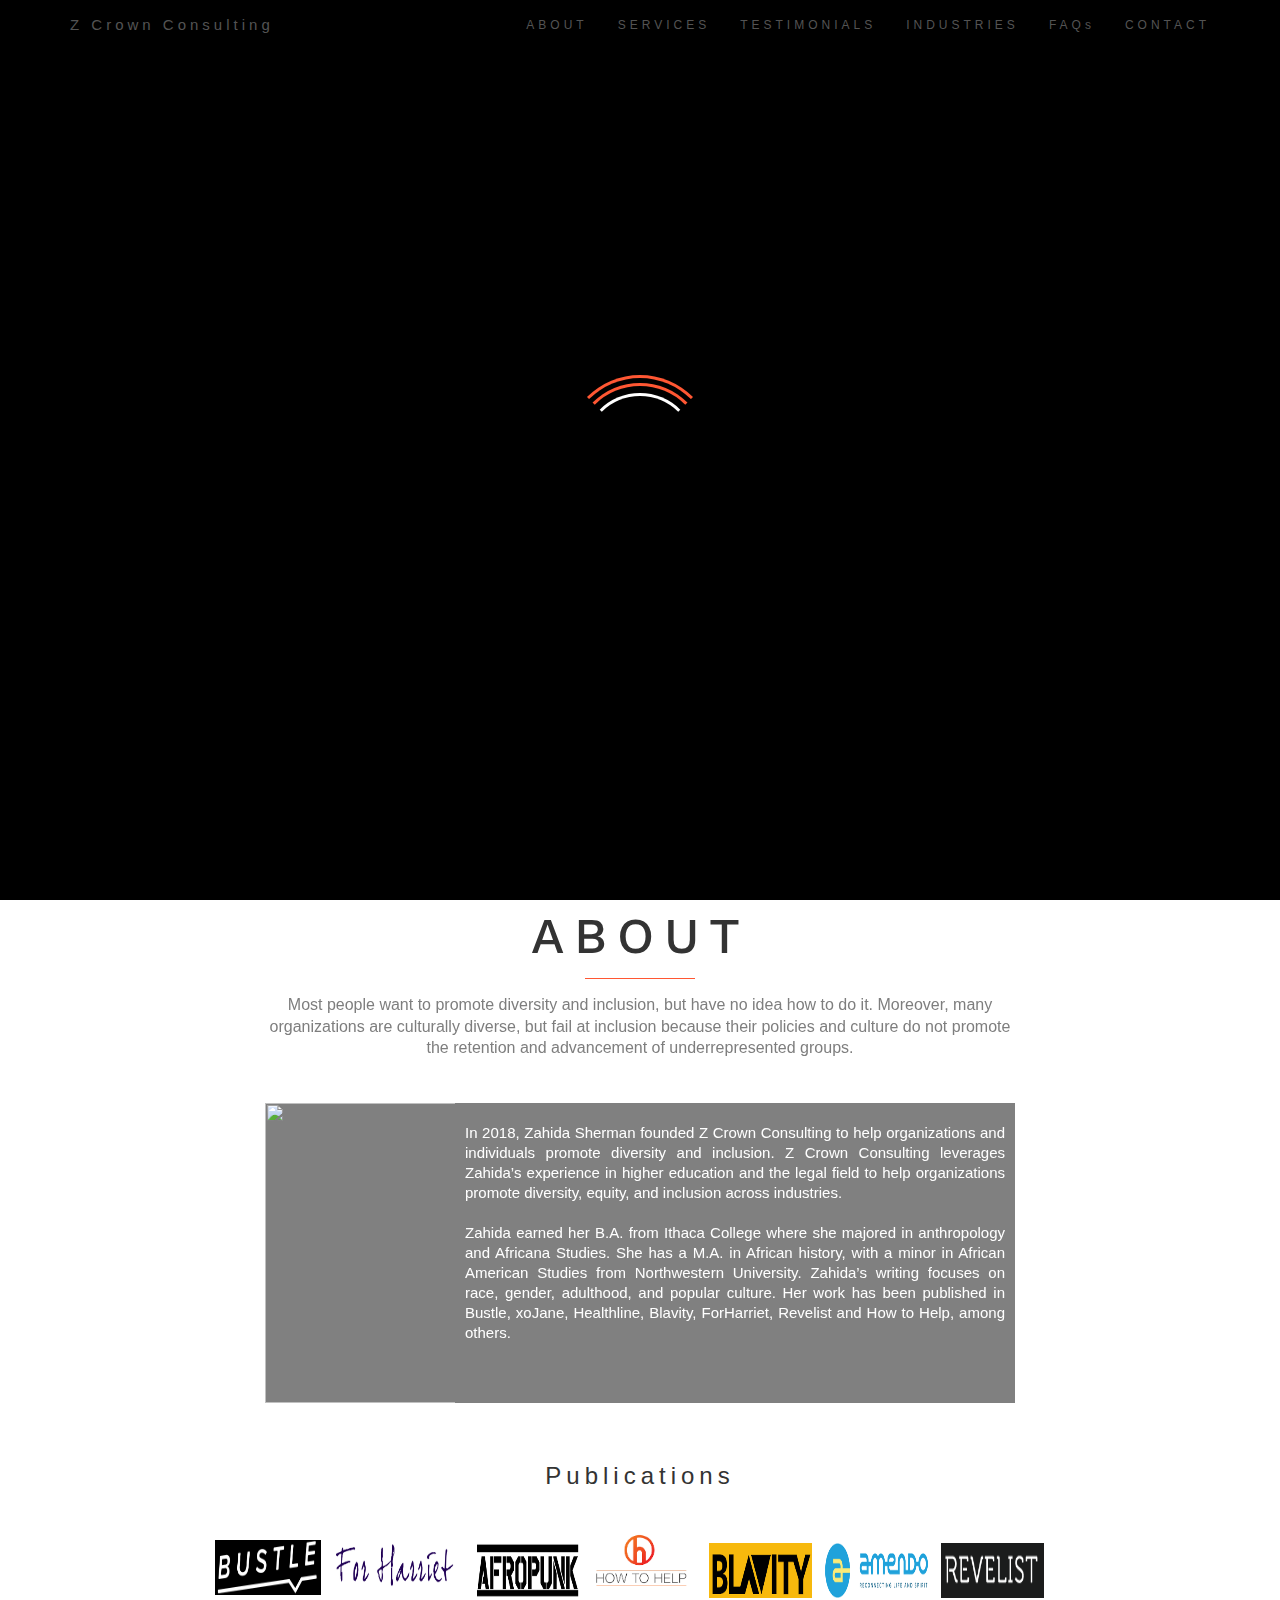
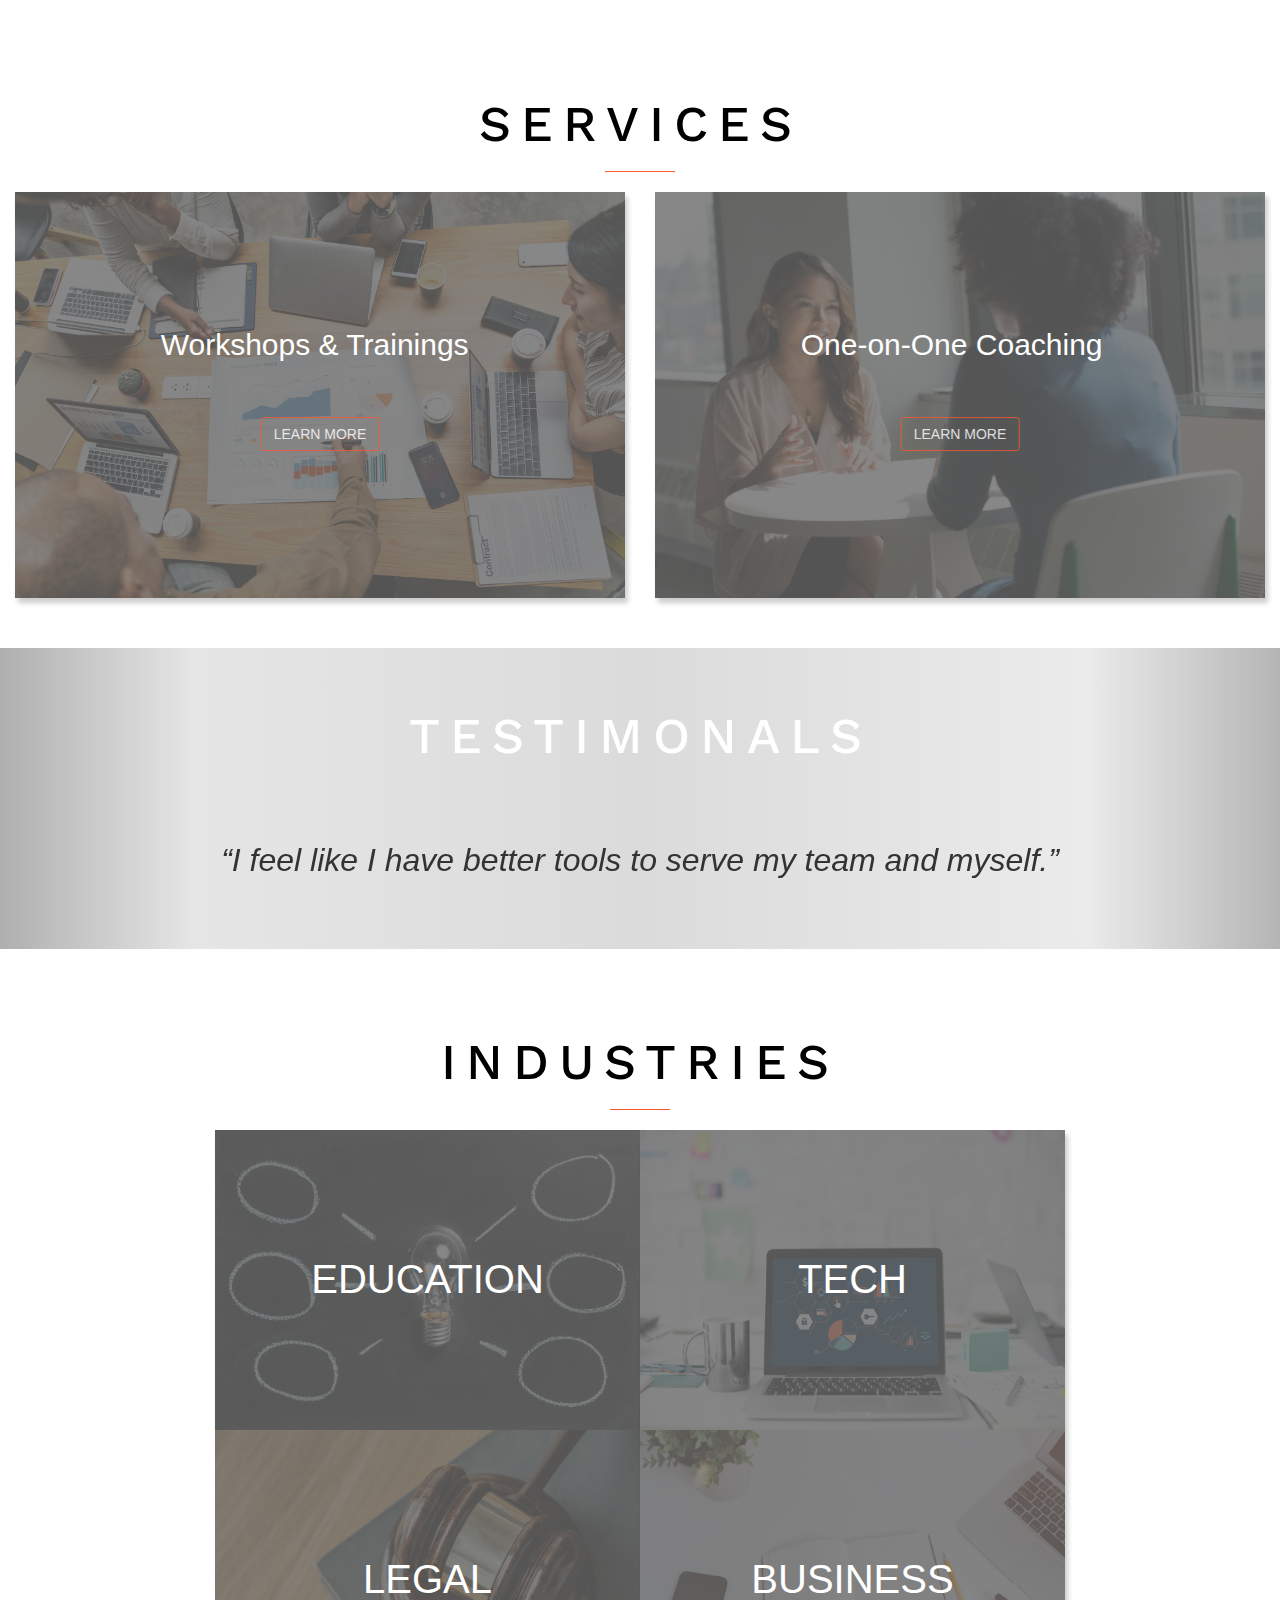
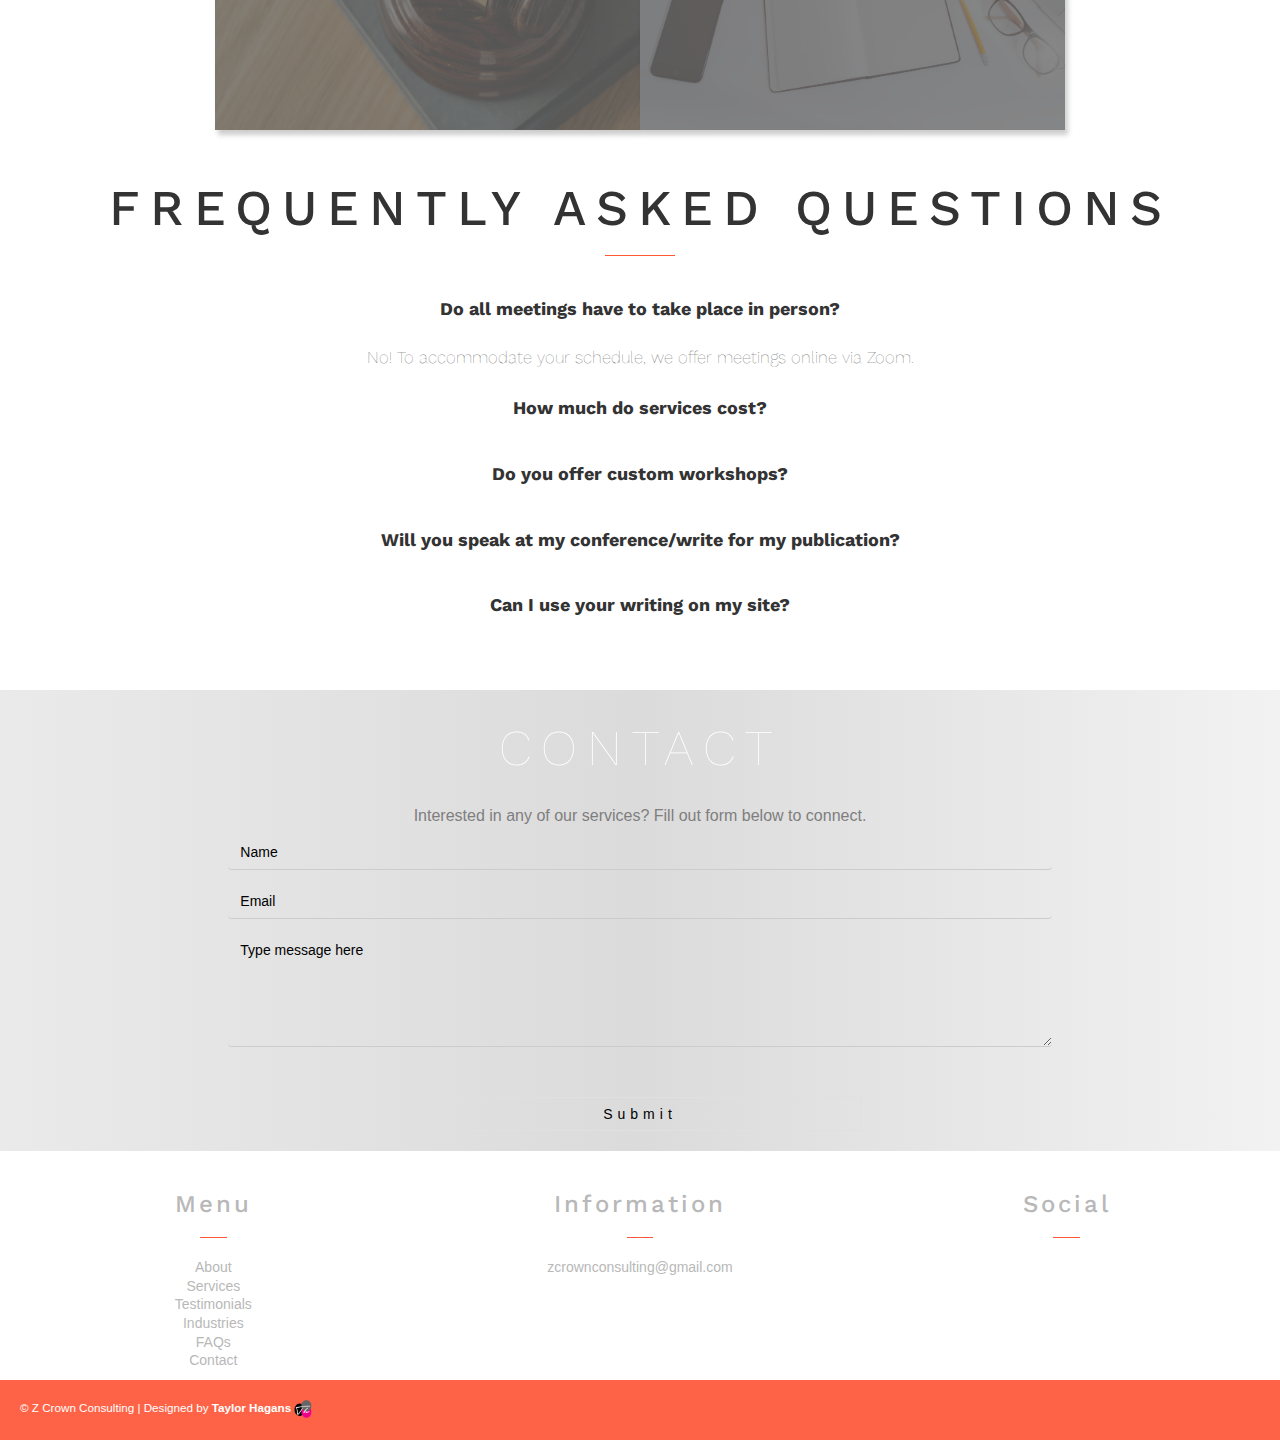
==== index.html @ 669d1a61 "update" ====
<!DOCTYPE html>
<html lang="zxx">
<head>
 
  <title>Z Crown Consulting</title>
  <meta charset="utf-8">
  <meta name="viewport" content="width=device-width, initial-scale=1">
   <link rel="icon" href="zcc.png" type="image/png" sizes="16x16">
  <link rel="stylesheet" href="https://cdnjs.cloudflare.com/ajax/libs/font-awesome/4.7.0/css/font-awesome.min.css">
  <link rel="stylesheet" href="https://maxcdn.bootstrapcdn.com/bootstrap/3.3.7/css/bootstrap.min.css">
  <link rel="stylesheet" href="https://use.fontawesome.com/releases/v5.5.0/css/all.css" integrity="sha384-B4dIYHKNBt8Bc12p+WXckhzcICo0wtJAoU8YZTY5qE0Id1GSseTk6S+L3BlXeVIU" crossorigin="anonymous">
 <!--  <link rel="stylesheet" href="https://maxcdn.bootstrapcdn.com/bootstrap/4.0.0/css/bootstrap.min.css"> -->

<!--   <link rel="stylesheet" href="https://maxcdn.bootstrapcdn.com/bootstrap/4.1.0/css/bootstrap.min.css"> -->
<link href="https://fonts.googleapis.com/css?family=Work+Sans" rel="stylesheet">
  <script src="https://ajax.googleapis.com/ajax/libs/jquery/3.3.1/jquery.min.js"></script>
  <script type="text/javascript" src="//code.jquery.com/jquery-1.11.0.min.js"></script>
  <script src="https://maxcdn.bootstrapcdn.com/bootstrap/3.3.7/js/bootstrap.min.js"></script>
 <!--   <script src="https://maxcdn.bootstrapcdn.com/bootstrap/4.1.3/js/bootstrap.min.js"></script> -->
<!--   <script src="https://maxcdn.bootstrapcdn.com/bootstrap/4.1.0/js/bootstrap.min.js"></script> -->
   <link rel="stylesheet" href="main.css">
  <link rel="stylesheet" href="responsive.css">
</head>
<body id="myPage" data-spy="scroll" data-target=".navbar" data-offset="60">
  
<!--   <nav class="navbar navbar-default navbar-fixed-top">
  <a class="navbar-brand" href="#myPage">Jane Doe Consulting</a>
</nav> -->

<nav class="navbar navbar-default navbar-fixed-top">
  <div class="container">
    <div class="navbar-header">
      <button type="button" class="navbar-toggle" data-toggle="collapse" data-target="#myNavbar">
        <span class="icon-bar"></span>
        <span class="icon-bar"></span>
        <span class="icon-bar"></span>                        
      </button>

      <a class="navbar-brand logo-brand" href="#myPage">Z Crown Consulting</a>
    </div>
    <div class="collapse navbar-collapse" id="myNavbar">
      <ul class="nav navbar-nav navbar-right">
      <li class="color-link"><a href="#about">ABOUT</a></li>
       <li class="color-link"><a href="#services">SERVICES</a></li>
        <li class="color-link"><a href="#monials">TESTIMONIALS</a></li>
        <li class="color-link"><a href="#industry">INDUSTRIES</a></li>        
        <li class="color-link"><a href="#faqs">FAQs</a></li>
        <li class="color-link"><a href="#contact">CONTACT</a></li>
      </ul>
    </div>
  </div>
</nav>
<div id="myCarousel" class="carousel slide" data-ride="carousel">
    <!-- Indicators -->
    <ol class="carousel-indicators">
      <li data-target="#myCarousel" data-slide-to="0" class="active"></li>
      <li data-target="#myCarousel" data-slide-to="1"></li>
    <!--   <li data-target="#myCarousel" data-slide-to="2"></li> -->
    </ol>

    <!-- Wrapper for slides -->
    <div class="carousel-inner" role="listbox">

    <div class="item active">
        <img src="skyline.jpg" alt="Chicago" width="1300" height="700">
        <div class="carousel-caption carousel-text">
          <h3 class="carousel-head">We live in an increasingly diverse world.</h3>
          <p class="carousel-p text-center">Let's work together to make it more inclusive.</p>

           <a href="#services"><button class="btn btn-default carousel-btn">VIEW
            SERVICES

          </button></a> 

          <a href="#contact"><button class="btn btn-default carousel-btn carousel-btn1">
            CONTACT US

          </button></a> 

        </div>      
      </div>
      <div class="item">
        <img src="adult-business-businesswoman-1181555.jpg" alt="New York" width="1300" height="700">
        <div class="carousel-caption carousel-text">
          <h3 class="carousel-head">We live in an increasingly diverse world.</h3>
          <p class="carousel-p text-center">Let’s work together to make it more inclusive.</p>

          <a href="#services"><button class="btn btn-default carousel-btn">VIEW
            SERVICES

          </button></a> 
          <a href="#contact"><button class="btn btn-default carousel-btn carousel-btn1">
            CONTACT US

          </button></a>

        </div>      
      </div>

      

     

    
   <!--    <div class="item">
        <img src="IMG_2095.JPG" alt="Los Angeles" width="1300" height="700">
        <div class="carousel-caption">
          <h3>LA</h3>
          <p>Even though the traffic was a mess, we had the best time playing at Venice Beach!</p>
        </div>      
      </div> -->
    </div>

    <!-- Left and right controls -->
    <a class="left carousel-control" href="#myCarousel" role="button" data-slide="prev">
      <span class="glyphicon glyphicon-chevron-left" aria-hidden="true"></span>
      <span class="sr-only">Previous</span>
    </a>
    <a class="right carousel-control" href="#myCarousel" role="button" data-slide="next">
      <span class="glyphicon glyphicon-chevron-right" aria-hidden="true"></span>
      <span class="sr-only">Next</span>
    </a>
</div>

<!-- <div class="jumbotron text-center">
  <div class="row">
    <div class="col-sm-4">
      
    </div>
    <div class="col-sm-4">
  
  </div>
</div> -->
  </div>
  </div>
  </div>

   <div id="loader-wrapper">
    <div id="loader"></div>
 
    <div class="loader-section section-left"></div>
    <div class="loader-section section-right"></div>
 
</div>

 <!--  <button onclick="topFunction()" id="myBtn" title="Go to top"><i class="fas fa-chevron-circle-up"></i></button> -->
  <i onclick="topFunction()" id="myBtn" class="fas fa-chevron-circle-up"></i>
  
 <div id="about" class="container-fluid">
        <div class="row about-row  about-row1 about-row-desktop">
        
        <div class="col-sm-12 mar-about-1 text-center">
          
          <h2>
            ABOUT
          </h2>

          <hr class="hr-head">


          <p class="p-1 text-center"> Most people want to promote diversity and inclusion, but have no idea how to do it. Moreover, many organizations are culturally diverse, but fail at inclusion because their policies and culture do not promote the retention and advancement of underrepresented groups.</p>
        </div>
        <div class="col-sm-12 biosectionpic">
          <span class="about-1">
          <span class="row3">
          <div class="mar-about">
        <img src="zahida.jpg" class="img-responsive bio-img about-photo">
</span>
  
          <p class="bio-p">
           In 2018, Zahida Sherman founded Z Crown Consulting to help organizations and individuals promote diversity and inclusion. Z Crown Consulting leverages Zahida’s experience in higher education and the legal field to help organizations promote diversity, equity, and inclusion across industries.<br><br>Zahida earned her B.A. from Ithaca College where she majored in anthropology and Africana Studies. She has a M.A. in African history, with a minor in African American Studies from Northwestern University. Zahida’s writing focuses on race, gender, adulthood, and popular culture. Her work has been published in Bustle, xoJane, Healthline, Blavity, ForHarriet, Revelist and How to Help, among others.

          </p></span></div>



        </div>
        </div>
        <div class="row pub-row">

        <div class="col-sm-12">
           <h3 class="text-center pub-title"><hr class="hr-pub">Publications<hr class="hr-pub"></h3>
        </div>
<!--         <div class="col-sm-2"><hr class="hr-pub"</div> -->
    <!--     <div class="col-sm-6">
         
          <p class="pub-p">“Bringing Your Identity to Work When You’re the Underdog,” <a href="https://amendo.com/bringing-your-identity-to-work-when-youre-the-underdog/" target="_blank">Amendo</a>, October 15, 2018.<br><br>

“What Serena Williams and Naomi Osaka Taught Us About Black Women,” <a href="https://www.thenopebook.com/in-the-media/serena-williams-naomi-osaka-taught-us-black-women/" target="_blank">The Nopebook</a>, September 24, 2018.<br><br>

“'We Don’t Know If Kids Are Being Reunited': Legal Expert Explains Why  Trump's Immigration Policy is So Damaging,” <a href="https://www.howtohelp.co/home/2018/6/21/we-dont-know-if-kids-are-being-reunited-legal-expert-explains-why-trumps-separation-policy-is-so-damaging" target="_blank">How to Help</a>, June 21, 2018.<br><br>

“White Privilege Has Led to the Erasure of Body-positive Pioneers,” <a href="https://www.revelist.com/race/white-privilege-body-positivity/12751" target="_blank">Revelist</a>,<br><br>
May 14, 2018.

“You Shouldn’t Need Viral Videos to Know Black Americans Are Telling the Truth,” <a href="https://www.bustle.com/p/you-shouldnt-need-viral-videos-to-know-black-americans-are-telling-the-truth-9054769" target="_blank">Bustle</a>, May 10, 2018.<br><br>

"What It Feels Like to Watch Whiteness Work in Front Of You," <a href="https://www.bustle.com/p/what-it-feels-like-to-watch-whiteness-work-in-front-of-you-8730059" target="_blank">Bustle</a>, April 10, 2018.<br><br>

</p>

        </div>
        <div class="col-sm-6"><!-- <hr class="hr-pub"> -->
<!-- <p class="pub-p">"How Seeing 'Black Panther' with My Students Genuinely Changed My Life--And Theirs," <a href="https://www.bustle.com/p/how-seeing-black-panther-with-my-students-genuinely-changed-my-life-theirs-8254584" target="_blank">Bustle</a>, February 21, 2018.<br><br>
“Every MLK Day, You Forget the Women Who Fought Alongside Him," <a href="https://www.bustle.com/p/every-mlk-day-you-forget-the-women-who-fought-alongside-him-7872668" target="_blank">Bustle</a>, January 15, 2018.<br><br> 

"When Black Men Speak Out Against Sexual Abuse: Race, Sex, and Coming of Age,"<a href="http://afropunk.com/2017/12/black-men-speak-sexual-abuse-race-sex-coming-age/" target="_blank">AfroPunk</a>, December 14, 2017.<br><br> 
 
"Is California a Sunken Place for Black People?” <a href="https://blavity.com/california-a-sunken-place-for-black-people" target="_blank">Blavity</a>, June 23, 2017.<br><br> 

“On the Importance of Black and Brown Coalitions to Fight for Justice, “ <a href="http://www.forharriet.com/2015/09/on-importance-of-building-black-brown.html" target="_blank">For Harriet</a>, September 1, 2015.<br><br> 

"Don't Call Me 'Black': Black Identity, Diaspora, and American Dreaming in College, <a href="http://www.forharriet.com/2015/01/dont-call-me-black-black-identity.html" target="_blank">For Harriet</a>, January 2, 2015.</p>

        </div>
        </div> --> 

        <div class="col-sm-4 logo-padding">
    <div class="row art-logo">
        <div class="col-sm-4"></div> <!-- this column empty -->
        <div class="col-sm-4 logo-holder logo-holder-2"> <img class="img-responsive art" src="image11.png">

<span class="text"><p class="art-name"><a href="https://www.bustle.com/p/you-shouldnt-need-viral-videos-to-know-black-americans-are-telling-the-truth-9054769" target="_blank">Article 1</a> <br><a href="https://www.bustle.com/p/what-it-feels-like-to-watch-whiteness-work-in-front-of-you-8730059" target="_blank">Article 2</a> <br><a href="https://www.bustle.com/p/how-seeing-black-panther-with-my-students-genuinely-changed-my-life-theirs-8254584" target="_blank">Article 3</a> <br><a href="https://www.bustle.com/p/every-mlk-day-you-forget-the-women-who-fought-alongside-him-7872668 " target="_blank">Article 4</a></p></span>
        </div>
        <div class="col-sm-4 logo-holder logo-holder-3"> <img class="img-responsive art" src="image5.png">
        <span class="text"><p class="art-name"><a href="https://www.forharriet.com/2015/09/on-importance-of-building-black-brown.html
">Article 1</a> <br> <a>Article 2</a></p></span> 
        </div>
    </div>
</div>

<div class="col-sm-8 padding-logo`">
    <div class="row art-logo">
        <div class="col-sm-2 art-logo-p"><a href="https://afropunk.com/2017/12/black-men-speak-sexual-abuse-race-sex-coming-age/
" target="_blank"><img class="img-responsive art" src="image2.png"></a>
          <!-- <span class="text"><p class="art-name"><a></a></p></span>  -->
         </div>
        <div class="col-sm-2 art-logo-p"><a href="https://www.howtohelp.co/home/2018/6/21/we-dont-know-if-kids-are-being-reunited-legal-expert-explains-why-trumps-separation-policy-is-so-damaging

" target="_blank"><img class="img-responsive art logo11" src="image6.png"></a>
          <!-- <span class="text"><p class="art-name"><a></a></p></span>  -->
        </div>
        <div class="col-sm-2 art-logo-p"><a href="https://blavity.com/california-a-sunken-place-for-black-people" target="_blank"><img class="img-responsive art" src="image4.png">
          <!-- <span class="text"><p class="art-name"><a></a></p></span>  -->
        </div>
        <div class="col-sm-2 art-logo-p"><a href=" https://amendo.com/bringing-your-identity-to-work-when-youre-the-underdog/" target="_blank"><img class="img-responsive art" src="image.png">
          <!-- <span class="text"><p class="art-name"> </span>  -->
        </div>
        <div class="col-sm-2 art-logo-p"><a href="https://www.revelist.com/race/white-privilege-body-positivity/12751" target="_blank"><img class="img-responsive art" src="image3.png"></a>
          <!-- <span class="text"><p class="art-name"><a></a></p></span>  -->
        </div>
        <div class="col-sm-2"></div> <!-- this column empty -->
    </div>
</div>


        <!-- <div class="row article-pics">

        <div class="col-sm-3">
          
<img class="img-responsive" src="image.png">

        </div>


        <div class="col-sm-3"><img class="img-responsive" src="image11.png"></div>

        <div class="col-sm-3"><img class="img-responsive" src="image2.png"></div>

        <div class="col-sm-3"><img class="img-responsive" src="image3.png"></div>
 -->
        </div>
        </div>
</div>

<div id="services" class="container-fluid">
<div class="row">

<div class="col-sm-12"><h2 class="ser-head ser-head-1 text-center">SERVICES</h2>
<hr class="hr-ser">
</div>

<div class="col-sm-6">

  <div class="wrap">
<figure class="tint t6 p-t">
  <img class="img-responsive imgServices" src="rawpixel-983726-unsplash.jpg"> 


    
  </div>

  <div class="centered cen-text"><span class="w_t">Workshops & Trainings</span>

<!-- p class="p-text text-center">
  Uncomfortable Conversations: How to Talk About Race in Your Space
<br>Creating Your Brand <br>Cultural Authenticity at Work<br>Employee Resource Groups<br>Organizational Change</p> -->
<div class="button-div"><a href="services.html"><button type="submit" class="btn btn-c btn-default btn-block btn-ser">LEARN MORE</button></a></div>
</div>
  </figure>

</div>
<div class="col-sm-6">
  <div class="wrap">
<figure class="tint t6 p-t">
  <img class="img-responsive imgServices" src="adults-business-connection-1181715.jpg"></div><div class="centered cen-text"><span class="w_t">One-on-One Coaching</span>
  <div class="button-div"><a href="coaching.html"><button type="submit" class="btn btn-c btn-default btn-block btn-ser">LEARN MORE</button></a></div></div></figure>

</div>

</div>
</div>



<div id="monials" class="container-fluid">
<div class="row monials-row">
<div class="col-sm-12 text-center">
  <h2>TESTIMONALS</h2>
  
</div>
<!-- <div id="testi" class="container-fluid">
<div class="row">
<div class="col-sm-12"> -->
 <div id="myCarousel" class="carousel slide text-center" data-ride="carousel">
    <!-- Indicators -->
    <ol class="carousel-indicators">
      <li data-target="#myCarousel" data-slide-to="0" class="active"></li>
      <li data-target="#myCarousel" data-slide-to="1"></li>
      <li data-target="#myCarousel" data-slide-to="2"></li>
    </ol>

    <!-- Wrapper for slides -->
    <div class="carousel-inner" role="listbox">
      <div class="item active">
        <h4>“I feel like I have better tools to serve my team and myself.”</h4>
      </div>
      <div class="item">
        <h4>"“To the point, direct, and respectful."</h4>
      </div>
      <div class="item">
         <h4>"Zahida made the training incredibly engaging, thought-provoking and positive."</h4>
      </div>
      <div class="item">
         <h4>"I was not sure what to expect or what I would get from the training going in, but I learned a lot and felt like it did apply to me. It was very eye-opening.”</h4>
      </div>
      <div class="item">
         <h4>“Good session! The facilitator set the atmosphere of understanding and set the stage with openness.” 
</h4>
      </div>
      <div class="item">
         <h4>"The resources and examples were great! I loved the short videos--they are short, simple, and engaging.”

</h4>
      
      </div>
      <div class="item">
         <h4>“I appreciate the variety of examples concerning, race, gender, and sexuality.”


</h4>
      
      </div>

    </div>

    <!-- Left and right controls -->
    <a class="left carousel-control" href="#myCarousel" role="button" data-slide="prev">
      <span class="glyphicon glyphicon-chevron-left" aria-hidden="true"></span>
      <span class="sr-only">Previous</span>
    </a>
    <a class="right carousel-control" href="#myCarousel" role="button" data-slide="next">
      <span class="glyphicon glyphicon-chevron-right" aria-hidden="true"></span>
      <span class="sr-only">Next</span>
    </a>
  </div>
</div>
</div>

<!-- <div id="services" class="container-fluid">
        <div class="row services-row text-center">

<div class="col-sm-12 text-center">
  
<h2 class="ser-head ser-head-1">SERVICES</h2>

 
</div>
</div>
<div class="row services-row text-center services-row-1">
<div class="col-sm-6">
  <section class="box">
  <span class="glyphicon glyphicon-off service_icons"></span>
  <h4 class="sub-service">Workshops & Trainings</h4>
  <p class="sub-p text-center">
  Uncomfortable Conversations: How to Talk About Race in Your Space
<br>Creating Your Brand <br>Cultural Authenticity at Work<br>Employee Resource Groups<br>Organizational Change

<div class="btn-ser-row"><a href="services.html"><button type="submit" class="btn btn-c btn-default btn-block btn-ser">LEARN MORE</button></a></span>
  </p></div>
</div>
<div class="col-sm-6">
<section class="box">
  <span class="glyphicon glyphicon-certificate service_icons"></span>
  <h4 class="sub-service">One-on-one Coaching</h4>
    <p class="sub-p text-center">Attending a diversity and inclusion training is easy. Implementing the tools and lessons learned from the training is the hard part. If this sounds like you, work one on one with a coach to dive into lingering questions, challenges, concerns, or material to better implement your diversity and inclusion needs. 
<div class="btn-ser-row"><a href="coaching.html"><button type="submit" class="btn btn-c btn-default btn-block btn-ser btn-ser1">LEARN MORE</button></a></div>
</p>
</section>
</div>

</div> -->
<!-- <div class="row services-row text-center services-row-1">
<div class="col-sm-6">
<section class="box">
  <span class="glyphicon glyphicon-heart-empty service_icons"></span>
  <h4 class="sub-service">Employee Resource Groups</h4>
 <p class="sub-p text-center">Employee resource groups (also called “affinity groups”) are a vital part of an organization’s commitment to an inclusive culture. But how do you create and sustain the necessary ERG’s for your organization to thrive? In this workshop, you will learn how to assess your organization’s ERG needs as well as strategies to sustain them for underrepresented groups and allies.

<div class="btn-ser-row"><a href="#contact"><button type="submit" class="btn btn-c btn-default btn-block btn-ser">LEARN MORE</button></a></div>
 </p>
  </section>
</div>
<div class="col-sm-6">
<section class="box">
  <span class="glyphicon glyphicon-lock service_icons"></span>
  <h4 class="sub-service">Organizational Change</h4>
 <p class="sub-p text-center">While personal awareness is a necessary starting point for diversity and inclusion, the ultimate goal is diversity and inclusion recruitment, retention, and advancement efforts that are sustainable and embedded into an organization. This workshop covers the various stages of diversity and inclusion maturity and provides time to brainstorm strategic 3-5 year plans for your organization. 
 <div class="btn-ser-row"><a href="#contact"><button type="submit" class="btn btn-c btn-default btn-block btn-ser">LEARN MORE</button></a></div></p>
  </section>
</div>
 -->
<!-- </div>

</div>
</div> -->

<!-- <div id="consul" class="container-fluid">
    <div class="row consul-row text-center">
    <div class="col-sm-12">
      <h4>Free Consulation</h4>
    </div>

</div>
</div> -->

<div id="industry" class="container-fluid indi-sec1">
    <div class="row industry-row text-center">

<div class="col-sm-12 text-center">
  <h2>INDUSTRIES</h2>
  <hr class="hr-indus">
</div>
</div>
</div>

<div class="container-fluid">
<div class="row text-center photo-row">
<div class="col-sm-6 tint-div">
<section class="indi-sec">
<!--  <i class="fas fa-school"></i> 
   <h4 class="icon-t">EDUCATION</h4> -->
<div class="wrap">
<figure class="tint tint_1 t6 p-t">
   <img src="edu.jpg" class="img-responsive indi-photo center"> <div class="centered centered_indi">EDUCATION</div></figure>

  
  <!--  <p>Lorem ipsum dolor sit amet, consectetur adipiscing elit. Aliquam vel sem vitae augue fringilla egestas quis ut lorem. Fusce malesuada non enim sed sodales.</p> --></section>
</div>
<div class="col-sm-6 tint-div">
   

<section class="indi-sec">
<!-- <i class="fas fa-desktop"></i>
   <h4 class="icon-t">TECH</h4> -->
<figure class="tint tint_1 t6 p-t">
  <img src="tech.jpg" class="img-responsive indi-photo div_indi center"><div class="centered centered_indi">TECH</div></figure>
   
  <!--  <p>Lorem ipsum dolor sit amet, consectetur adipiscing elit. Aliquam vel sem vitae augue fringilla egestas quis ut lorem. Fusce malesuada non enim sed sodales.</p> --></section>
</div>
<div class="col-sm-6 tint-div">
<section class="indi-sec">
 <!-- <i class="fas fa-balance-scale"></i>
   <h4 class="icon-t">LEGAL</h4> -->
<figure class="tint tint_1 t6 p-t">
  <img src="legal1.jpg" class="img-responsive indi-photo center"><div class="centered centered_indi">LEGAL</div></figure>
  
  <!--  <p>Lorem ipsum dolor sit amet, consectetur adipiscing elit. Aliquam vel sem vitae augue fringilla egestas quis ut lorem. Fusce malesuada non enim sed sodales.</p> --></section>
</div>
<div class="col-sm-6 tint-div">
<section class="indi-sec">
<!-- <i class="fas fa-business-time"></i>
   <h4 class="icon-t">BUSINESS</h4> -->
<figure class="tint tint_1 t6 p-t">
   <img src="jeshoots-com-219386-unsplash.jpg" class="img-responsive indi-photo center"><div class="centered centered_indi">BUSINESS</div></figure></div>

  <!--  <p class="indi-bom">Lorem ipsum dolor sit amet, consectetur adipiscing elit. Aliquam vel sem vitae augue fringilla egestas quis ut lorem. Fusce malesuada non enim sed sodales.</p> --></section>
</div>

</div>
</div>
</div>



<div id="faqs" class="container-fluid">
<div class="row ">
<!-- <div class="col-sm-1"></div> -->
<div class="col-sm-12 text-center">
  <h2>FREQUENTLY ASKED QUESTIONS</h2>
  <hr class="hr-faqq">

   <div class="faq_container">
        <div class="faq">
        <section class="tay">
            <div class="faq_question open">Do all meetings have to take place in person?
</div>
            <div class="faq_answer_container" style="display: block;">
                <div class="faq_answer">No! To accommodate your schedule, we offer meetings online via Zoom.</div></section>
            </div>
        </div>

        <div class="faq">  <section class="tay">
            <div class="faq_question">How much do services cost?</div>
            <div class="faq_answer_container">
                <div class="faq_answer">Pricing depends on the type service you are requesting, the size of the group, materials required, as well as travel and accommodation required. Typically, individual consulting starts at $125/hr and a 2-3 hr departmental training or workshop starts at $750.</div></section>
            </div>
        

<div class="faq">  <section class="tay">
            <div class="faq_question">Do you offer custom workshops?</div>
            <div class="faq_answer_container">
                <div class="faq_answer">Yes! Contact me with an idea of what topics you would like covered, and we’ll work together to develop a workshop specific to your role and field.
</div></section>
            </div>
 <div class="faq">  <section class="tay">
            <div class="faq_question">Will you speak at my conference/write for my publication?
</div>
            <div class="faq_answer_container">
                <div class="faq_answer">I am happy to learn more about the project that you have in mind! Please contact me with the details.  </div></section>
            </div>

            <div class="faq">  <section class="tay">
            <div class="faq_question">Can I use your writing on my site?
</div>
            <div class="faq_answer_container">
                <div class="faq_answer">Not without my permission. To syndicate my writing, please get in touch with what you are interested in using, where, and the audience. If I do not respond, please assume the article is not available for you.
 </div></section>
            </div>




        </div>
        </div>

<!-- <div class="col-sm-1"></div> -->
  </div>   
  </div>
<!-- <p class="faqsP">Lorem ipsum dolor sit amet, consectetur adipiscing elit. Aenean eu nibh et dui imperdiet venenatis.</p>
  <hr class="hr1">
<div class="col-sm-2"></div>
</div>
</div>
<div class="container-fluid">
<div class="row text-center quest-row">
<div class="col-sm-5">
  <p><b> Lorem ipsum dolor sit amet, consectetur adipiscing elit. Aenean eu nibh et dui imperdiet venenatis.</b></p>
</div>
<div class="col-sm-7">
  <p class="faqsp">Donec dolor felis, dapibus nec suscipit a, volutpat eu nunc. In hendrerit leo nec felis rutrum, id rutrum nulla lacinia. Etiam at turpis a urna sodales maximus quis sed lectus. Nunc magna arcu, dignissim a pellentesque vel, consectetur sit amet ligula. Donec diam nisl, luctus quis posuere eget, iaculis vel eros. Vivamus iaculis arcu mauris, vitae faucibus turpis efficitur et. Etiam in erat in arcu gravida maximus fermentum in metus.</p>
</div>
<div class="col-sm-12"> <hr class="hr1"></div>

<div class="col-sm-5">
  <p><b>Lorem ipsum dolor sit amet, consectetur adipiscing elit. Aenean eu nibh et dui imperdiet venenatis.</b></p>
</div>

<div class="col-sm-7">
  <p class="faqsp">Donec dolor felis, dapibus nec suscipit a, volutpat eu nunc. In hendrerit leo nec felis rutrum, id rutrum nulla lacinia. Etiam at turpis a urna sodales maximus quis sed lectus. Nunc magna arcu, dignissim a pellentesque vel, consectetur sit amet ligula. Donec diam nisl, luctus quis posuere eget, iaculis vel eros. Vivamus iaculis arcu mauris, vitae faucibus turpis efficitur et. Etiam in erat in arcu gravida maximus fermentum in metus.</p>
</div>
<div class="col-sm-12"> <hr class="hr1"></div>

<div class="col-sm-5">
  <p><b>Lorem ipsum dolor sit amet, consectetur adipiscing elit. Aenean eu nibh et dui imperdiet venenatis.</b></p>
</div>

<div class="col-sm-7">
  <p class="faqsp">Donec dolor felis, dapibus nec suscipit a, volutpat eu nunc. In hendrerit leo nec felis rutrum, id rutrum nulla lacinia. Etiam at turpis a urna sodales maximus quis sed lectus. Nunc magna arcu, dignissim a pellentesque vel, consectetur sit amet ligula. Donec diam nisl, luctus quis posuere eget, iaculis vel eros. Vivamus iaculis arcu mauris, vitae faucibus turpis efficitur et. Etiam in erat in arcu gravida maximus fermentum in metus.</p>
</div>
<div class="col-sm-12"> <hr class="hr1"></div>

<div class="col-sm-5">
  <p><b> Lorem ipsum dolor sit amet, consectetur adipiscing elit. Aenean eu nibh et dui imperdiet venenatis.</b></p>
</div>

<div class="col-sm-7">
  <p class="faqsp">Donec dolor felis, dapibus nec suscipit a, volutpat eu nunc. In hendrerit leo nec felis rutrum, id rutrum nulla lacinia. Etiam at turpis a urna sodales maximus quis sed lectus. Nunc magna arcu, dignissim a pellentesque vel, consectetur sit amet ligula. Donec diam nisl, luctus quis posuere eget, iaculis vel eros. Vivamus iaculis arcu mauris, vitae faucibus turpis efficitur et. Etiam in erat in arcu gravida maximus fermentum in metus.</p>
</div>
<div class="col-sm-12"> <hr class="hr1"></div>

<div class="col-sm-5">
  <p><b>Lorem ipsum dolor sit amet, consectetur adipiscing elit. Aenean eu nibh et dui imperdiet venenatis.</b></p>
</div>

<div class="col-sm-7">
  <p class="faqsp">Donec dolor felis, dapibus nec suscipit a, volutpat eu nunc. In hendrerit leo nec felis rutrum, id rutrum nulla lacinia. Etiam at turpis a urna sodales maximus quis sed lectus. Nunc magna arcu, dignissim a pellentesque vel, consectetur sit amet ligula. Donec diam nisl, luctus quis posuere eget, iaculis vel eros. Vivamus iaculis arcu mauris, vitae faucibus turpis efficitur et. Etiam in erat in arcu gravida maximus fermentum in metus.</p>
</div>
 -->

<!-- </div>
</div> -->
</div>
</div>
<div id="contact" class="container-fluid">

<div class="row contact-row">

<div class="col-sm-12 text-center">
  <h2>CONTACT</h2>
  <hr class="hr-con">

  <div class="alert">Your message has been sent. Thank you!</div>
</div>


<div class="col-sm-2"></div>
<div class="col-sm-8">
  <p class="text-center">Interested in any of our services? Fill out form below to connect. </p>
  <form id="contactForm">
                  <div class="form-group">
                   
                    <input type="name" class="form-control" id="name" required placeholder="Name">
                  </div>
                  <div class="form-group">
                   
                    <input type="email" class="form-control" id="email" required placeholder="Email">
                  </div>
               
                  <div class="form-group">
                     
                      <textarea class="form-control" rows="5" id="comment" placeholder="Type message here"></textarea>
                  </div>    
                   <div class="button-form">
                  <button type="submit" class="btn btn-c btn-default btn-block form-submit"><span class="submit-but">Submit</span></button></div>
                  </form>

</div>
<div class="col-2"></div>
</div>
</div>
<!-- <div class="container-fluid"> -->

<!-- 
<div class="col-sm-2"></div> -->


</div>
</div>

<div id="" class="container-fluid">
<div class="row text-center foot-row footer-background">

<!-- <div class="col-sm-3">
  <h3>Address</h3>
  <hr>
   <p>Jane Doe Consulting<br>
        1234 Street Name  <br> City AA, 99999
      </p>
</div> -->
<div class="col-sm-4 text-center">
  <h3>Menu</h3>
  <hr class="hr_4">
  <p class="text-center"><a href="#about">About</a><br> <a href="#services">Services</a><br><a href="#monials"> Testimonials</a><br><a href="#industry">Industries</a><br><a href="#faqs">FAQs</a><br><a href="#contact">Contact</a></p>
  
</div>
<div class="col-sm-4">
  <h3>Information</h3>
  <hr>
  <a href="mailto:zahida.sherman@gmail.com" target="_blank"><p class="p-foot text-center"> zcrownconsulting@gmail.com</a><br>
     
</div>
<div class="col-sm-4">
  <h3>Social</h3>
  <hr>
  <a href="https://www.facebook.com/zahida.sherman" target="_blank"><i class="fab fa-facebook-f " style="font-size:24px"></i></a>
  <a href="https://www.instagram.com/zcrownconsulting/?hl=en" target="_blank"><i class="fab fa-instagram" style="font-size:24px"></i></a>

      <a href="https://www.linkedin.com/in/zahida-sherman-a8b9b97a/" target="_blank"><i class="fab fa-linkedin-in" style="font-size:24px"></i></a>
      
      

</div>

<div class="col-sm-12 bottom">
  <!-- <hr class="hr1"> -->
  <p class="copy">&copy; Z Crown Consulting | Designed by <b>Taylor Hagans</b> <img src="tay.png"width="18" height="18"></p>
</div>
  </div>
</div>

</div>

</div>

<!-- <div class="faq_container">
        <div class="faq">
          <div class="faq_question">Question goes here</div>
            <div class="faq_answer_container">
              <div class="faq_answer">Answer goes here</div>
            </div>    
        </div>
      </div> -->


<script type="text/javascript" src="https://code.jquery.com/jquery-1.11.0.min.js"></script>
<script src="https://www.gstatic.com/firebasejs/5.7.2/firebase.js"></script>
<script src="main.js"></script>
<script src="contact.js"></script>

</body>
</html>
---- main.css ----
.jumbotron {

    background-repeat: no-repeat; 
   background-size: contain; 

      color: #fff;
      font-family: Montserrat, sans-serif;
  }

  .navbar {
      margin-bottom: 0;
      background-color: #000;
      opacity: .9; 
      z-index: 9999;
      border: 0;
      font-size: 12px !important;
      line-height: 1.42857143 !important;
      letter-spacing: 4px;
      border-radius: 0;
      font-family: Montserrat, sans-serif;

}
.navbar-brand {
  font-size: 15px!important; 
}

/*.logo-pic {
  height: 20px; 
  width: 20px; 
}*/

h2 {
  letter-spacing: 5px; 
  margin-top: 5px; 
}

.navbar-toggle {
  float: none; 
  background-color: transparent;
  border: none; 
}

iframe {
  width:100%; 
  height:350px; 
}


/************CAROUSEL****************/

.carousel-text {
  position: absolute;
  bottom: 5px;  
  z-index: 20; 

right: 10%; 
}

.carousel-head {
 font-size: 22px; 
}

.carousel-p {
 color: #fff!important;
}

.carousel-btn {
  /*padding: 20px;*/
    background-color: #ff5733; 
     color: #fff; 
     font-weight: bolder;
      border: none;
  /*background-color: transparent;*/
  /*
 
  margin-top: 20px; 
  margin-left: 30px; 
  font-size: 15px; 
  */ 
  opacity: .6; 
}

.carousel-inner img {
  width: 3000px; 
}

.carousel-btn1 {
  background-color: transparent;
  border: 2px solid #fff;
  opacity: 1;  
}

.glyphicon-chevron-left:before {
  display: none; 
}

.glyphicon-chevron-right:before {
  display: none; 
}

.carousel-indicators li {
  display: none; 
}

/************ABOUT SECTION***********/

 
#about h2 {
  margin-top: 25px; 
  font-family: 'Work Sans', sans-serif;
  font-size: 20px; 
}

/*.about-row{
  margin-left:5px;  
  margin-right:5px;
}*/

.bio-p {
  text-align: left;
  margin-top: 20px; 
  color: grey;
}

.bio-img {
  height: 250px; 
  /*width: fit-content;*/
  width: auto; 
  float: right; 
}

.biosectionpic {
  padding-left: 0; 
  padding-right: 0; 
}

.hr_2 {
    border: 0;
    height: 0; /* Firefox... */
    box-shadow: 0 0 10px 1px #ff5733;
    margin-left: 130px;
    margin-right: 130px; 
}
.hr_2:after {  /* Not really supposed to work, but does */
    content: "\00a0";  /* Prevent margin collapse */
}

.hr-head {
    margin-right: 135px;
    margin-left: 135px; 
    margin-bottom: 15px; 
    margin-top: 15px; 
  }

  .p-1 {
    /*font-size: 15px; */
    margin-bottom: 20px;
    text-align: left; 
    }

  .art-logo {
    margin-bottom: 10px; 
    margin-right: 85px; 
    margin-left: 85px; 
  }


 .art{
margin-top: 10px; 
margin-bottom: 40px;
}

.logo-holder {
  position: relative;
/*  width: 992px; 
  height: 125px; */
}

.logo-holder img, .logo-holder.text {
  transition: opacity 0.5s ease-in-out; 
} 

.logo-holder .text {
  position:absolute; top: 0; left: 30%; opacity: 0; 
}

.logo-holder:hover img {opacity: 0;}
.logo-holder:hover .text {
  opacity: 1; 
}

.art-name{
  width: 120px; 
  text-overflow: ellipsis;
  word-break: break-all;
  overflow: hidden; 
  white-space: nowrap; 
  margin-bottom: 12px; 
}

.art-name:hover {
  overflow: visible;
  white-space: normal;
  height: auto; 
}

.art-name a {
  text-decoration: none;
 color: #000; 
}

.art-name a:hover {
  letter-spacing: 1px; 
}


/************SERVICES SECTION***********/


#services {
  /*height: 800px; 
*/ /* background-image: url("IMG_2095.JPG"); */
/*background: linear-gradient( rgba(105, 105, 105, 0.8), rgba(105, 105, 105, 0.8) ), url("IMG_2095.JPG");*/
/*background-size: contain; 
background-repeat: no-repeat;*/
/*  -webkit-filter: grayscale(65%);  Safari 6.0 - 9.0 
    filter: grayscale(65%);*/
}




.sub-p {
  
  color: #b8b8b8; 
 
}

.services-row-1 {
  background-color: #fff; 
}

.ser-head-1 {
  font-family: 'Work Sans', sans-serif;
/*  padding: 60px 10px 60px 10px; */
 /* margin-top: 100px;*/
  font-size: 20px; 
  color: #000;  
}

.imgServices {
  margin-bottom: 25px; 
}

.glyphicon {

  margin-top: 30px; 
}

.glyphicon-off{
  margin-top: 40px; 
}


.service_icons {
/*       color: #33FFFF; */
color: #ff5733;
    /*  color:#ff5733;*/
      font-size: 50px;
  }

.sub-service {
  margin-top: 20px; 
  margin-bottom: 20px; 
}

.biosectionpic {
  /*margin-right: 40px; 
  margin-left: 40px; 
}*/}

.mar-about {
  margin-right: 40px; 
  margin-left: 40px; 
}

.mar-about-1 {
    margin-right: 40px; 
  margin-left: 40px; 
  padding-left:0; 
  padding-right: 0; 
}

.btn-ser {
  
  background-color: #ff5733;
  margin-top : 15px;
  margin-bottom: 15px; 

  opacity: .8; 
  color: #fff; 
}

a:hover {
  text-decoration: none; 
}

.btn-ser  {
  text-decoration:none!important;
}

.button-div {
  margin-right: 100px; 
  margin-left: 100px; 
} 

 .btn-ser-row a {
  text-decoration: none!important; 
}

.cen-text {
  font-size: 30px!important;
}

/*********SERVICES 2************/

.tser:before { background: rgba(105, 105, 105, 0.8)!important; }

.tser:before {
  content: "";
  display: block;
  position: absolute;
  top: 0;
  bottom: 0;
  left: 0;
  right: 0;
  background: rgba(105,105,105, 0.8);
  transition: all .3s linear;
}

.ser-div {
  padding: 0!important; 
}

.service2 a {
  color: #ff5733;
}

.centered-ser {
  font-size: 30px!important; 
    position: absolute;
    top: 60%!important;
    left: 50%;
    font-weight: initial;
 color: #fff!important;}

 .sec-2-h4 {
  font-size: 16px; 
  font-weight: lighter;

 }

.w-t {
  margin-top: 70px; 
}

.ser-equal-1 {
  background: linear-gradient( rgba(105, 105, 105, 0.8), rgba(105, 105, 105, 0.8) ), url("adult-analysis-brainstorming-1081225.jpg"); 
  background-size: cover;
  background-repeat: no-repeat; 
  height: 200px; 
  margin-bottom: 10px; 
}

.ser-equal-2 {

  background: linear-gradient( rgba(105, 105, 105, 0.8), rgba(105, 105, 105, 0.8) ), url("bio.jpg"); 
  background-size: cover;
  background-repeat: no-repeat;
 height: 300px; 
 margin-bottom: 10px; 
}

.how-to-box .icon {
    float: left;
    
}

.how-to-box .content {
    overflow: hidden;
    padding-left: 24px;
}


.how-to-box .icon span {
    background: #fff none repeat scroll 0 0;
    border-radius: 100px;
    color: #ff5733;
    display: block;
    font-size: 25px;
    height: 50px;
    line-height: 50px;
    text-align: center;
    -webkit-transition: all 0.3s ease 0s;
    transition: all 0.3s ease 0s;
    width: 50px;
}
/***********COACHING*******************/

.ser-div h3 {
  margin-top: 65px; 
}

.text {
  /*text-align: justify;*/
}
/***********PUBLICATIONS*******************/

.pub-title {
  letter-spacing: 5px; 
}

.hr-pub {
  border-right: 1px solid #000!important; 
  margin-right:0!important;
  margin-left: 0!important; 
  background-image: none;
    height: initial;
    background: initial;
}

.pub-p {
  text-align:justify;
}

.pub-p a {
  color: #000; 
}

/*********INDUSTRY**********/

.indi-sec p {
  color: #b8b8b8; 
  text-align: center!important;  
}

.indi-sec1 {
/* background: linear-gradient( rgba(105, 105, 105, 0.8), rgba(105, 105, 105, 0.8) ), url("rawpixel-658240-unsplash.jpg");
background-size: cover; 
background-repeat: no-repeat;*/
}

.indi {
  background-color: #fff; 
}

.photo-row {
  margin-right: 30px; 
  margin-left: 30px; 
}

.fas {
  margin-top: 40px; 
  font-size: 30px;
  margin-bottom: 20px; 
  color: #ff5733;   
}

.indi-sec1 h2 {
  font-family: 'Work Sans', sans-serif;
/*  margin-top: 70px; */
/*  margin-bottom: 40px; */
  color: #000; 
  font-size: 20px; 

}

.tint_1 {
  float: left; 
}

.t6:before { background: rgba(105,105,105, 0.8)!important; }


.tint:before {
  content: "";
  display: block;
  position: absolute;
  top: 0;
  bottom: 0;
  left: 0;
  right: 0;
  background: rgba(0,255,255, 0.5);
  transition: all .3s linear;
}

.centered_indi {
  font-size: 20px!important; 
}

.div_indi {
 /* margin-bottom: 10px; */
}


.industry-row {
 /* height: 190px; */
}

.hr_2 {
  margin-bottom: 30px;
/*  display: none;*/
}

.hr_22 {
  display: none; 
}

.hr-indus {
 /* display: none;*/
}

.center {
    display: block;
    margin-left: auto;
    margin-right: auto;
    width: 100%;
}

.container {
    position: relative;
    text-align: center;
    color: white;
}

.centered {
    position: absolute;
    top: 50%;
    left: 50%;
    transform: translate(-50%, -50%);
    font-size: 20px; 
    color: #fff; 
}


.tint {
  display: none; 
}

.wrap {
  display: none; 
 /* overflow: hidden;
width: auto 
  margin: 5px auto;*/
}

.white-space {

}
/************MONIALS SECTION***********/
#monials {
  /*margin-top: 50px; */
  margin-bottom: 20px; 
  /*background-image:url("IMG_2095.JPG"); */
  background: #ADA996;
background: -webkit-linear-gradient(to right, #EAEAEA, #DBDBDB, #F2F2F2);
background: linear-gradient(to right, #EAEAEA, #DBDBDB, #F2F2F2);
}

.item h4 {
  font-style: italic;
}

#monials h2 {
  margin-top: 20px; 
  color: #fff; 
  font-size: large;
  font-family: 'Work Sans', sans-serif;
}

.monials-row {
    height: 150px;
}
.item h4 {
/*  margin: 70px 0; */
  font-size: italic;
  font-weight: lighter;
}

.carousel-indicators {
  display: none; 
}


/*************FAQS************/

#faqs {
    font-family: 'Work Sans', sans-serif; 
}

#faqs h2 {
  margin-top: 25px; 
  font-size: 20px; 
}

 .faq_question {
            margin: 0px;
            padding: 20px; 
            /*background-color: #f5f5f5; */
            color: #333; 
            /*padding: 0px 0px 5px 0px;*/
            display: inline-block;
            cursor: pointer;
            font-weight: bold;

        }
        
        .faq_answer_container {
            display: none;
            padding: 5px; 
            background-color: #fff; 
            color: #333; 

        }

        .tay {
    /*      box-shadow: 0 4px 8px 0 rgba(0, 0, 0, 0.2), 0 6px 20px 0 rgba(0, 0, 0, 0.19);*/
          /*  border: 1px  #ddd; */
            border-top-left-radius: 3px;
    border-top-right-radius: 3px;
 /*   padding: 10px 15px; */
}

.hr-faqq {
    margin-right: 160px; 
    margin-left: 160px; 

}



/************CONTACT SECTION***********/

.alert{
    text-align: center; 
    padding: 10px; 
    background: #fff; 
    color: #000;
    opacity: .6;
    margin-bottom: 10px;
   display: none;
} 

#contact h2 {
  color: #fff; 
  font-family: 'Work Sans', sans-serif;
  margin-top: 30px; 
  font-size: 20px; 
}

#contact p {
  margin-top: 20px; 

}

.map_1 {
  padding-left: 0; 
  padding-right: 0; 
}

.map {
  margin-top: 20px; 
  margin-right: 0; 
  margin-left: 0; 
}



.contact-row {
  background: #ADA996;
background: -webkit-linear-gradient(to right, #EAEAEA, #DBDBDB, #F2F2F2);
background: linear-gradient(to right, #EAEAEA, #DBDBDB, #F2F2F2);

}

.back-div {
  margin-bottom: 15px; 
}

.form-submit {
    background-color: transparent; 
    color: #000; 
    border: 1px solid #000; 
    margin-top: 0; 
    margin-bottom: 20px; 
/*   border: none; */
}

.form-control, .form-group {
  border-top: medium none; 
  border-left: medium none; 
  border-right: medium none; 
  box-shadow:none;
/*opacity: 0.6; */
background-color: transparent;
  
}

input, textarea {
outline: none;
box-shadow:none !important;

}
/*
.hr_5 {
   border: 0;
    height: 0; /* Firefox... */
/*    box-shadow: 0 0 10px 1px #ff5733;
    margin-left: 80px;
    margin-right: 80px; 
}*/

.btn {
  border: 1px solid #e0e0e0;
  border-radius: 0; 
} 

.hr_5 {
 /* display: none; 
    display: block;*/
   border: 0;
    height: 0; /* Firefox... */
    box-shadow: 0 0 10px 1px #ff5733;
    margin-left: 150px;
    margin-right: 150px; 
    margin-bottom: 30px; 
}

.hr-con {
  display: none; 
}


/******FOOTER****/

.copy {
font-size: x-small;
color: #b8b8b8;
text-align: left;
margin-top: 20px; 
}

hr {
  margin-left: 160px; 
  margin-right: 160px; 
  border: 0;
    height: 1px;
    background: #333;
    background-image: linear-gradient(to right, #ff5733, #ff5733, #ff5733);
}

.fab {
  color: #b8b8b8;  
  margin: 10px; 
}

/*h3 {
  color: grey; 
}*/

.p-foot {
 color: #b8b8b8; 
}

.bottom {
 /*  border-top: 1px solid #ff5733;*/
  height: 60px; 
 /* background-color: #f5f5f5; */
    background-color: #FF6347; 
   /* opacity: .8; */
  
}

.bottom p {
  color: #fff!important; 
  margin: 0; 
  /*  background-color: #f5f5f5; */
    padding: 25px; 
    padding-left: 0!important; 
}

.foot-row h3 {
  color: #b8b8b8; 
  letter-spacing: 3px;
  font-family: 'Work Sans', sans-serif; 
  /* color: #b8b8b8;*/ 
}

.foot-row a {
  color: #b8b8b8; 
}

.foot-row {
  background-color: #fff;
 /* opacity: .8;  */
   /*background-color: #f5f5f5; */
  margin-top: 20px; 
  /*background-color: #222;*/ 
}

.foot-i  {
  font-size: 20px;
  margin-right: 5px; 
  margin-top: 0;  
}

.foot-i-2 {
  margin-right: 20px; 
}

/*********SCROLL UP BOTTOM***********/

#myBtn {
  display: none;
  position: fixed;
  bottom: 20px;
  right: 30px;
  z-index: 99;
  font-size: 40px;
  border: none;
  outline: none;
  color: #000; 
  /*background-color: red;
  color: white;
  cursor: pointer;
  padding: 15px;
  border-radius: 4px;*/
}

#myBtn:hover {
  font-size: 45px; 
  cursor: pointer;
  /*background-color: #555;*/
}


.chromeframe {
    margin: 0.2em 0;
    background: #ccc;
    color: #000;
    padding: 0.2em 0;
}

/* ==========================================================================
   Author's custom styles
   ========================================================================== */
p {
    line-height: 1.33em;
    color: #7E7E7E;
}
h1 {
    color: #EEEEEE;
}

#loader-wrapper {
    position: fixed;
    top: 0;
    left: 0;
    width: 100%;
    height: 100%;
    z-index: 1000;
}
#loader {
    display: block;
    position: relative;
    left: 50%;
    top: 50%;
    width: 150px;
    height: 150px;
    margin: -75px 0 0 -75px;
    border-radius: 50%;
    border: 3px solid transparent;
    border-top-color: #ff5733;

    -webkit-animation: spin 2s linear infinite; /* Chrome, Opera 15+, Safari 5+ */
    animation: spin 2s linear infinite; /* Chrome, Firefox 16+, IE 10+, Opera */

    z-index: 1001;
}

    #loader:before {
        content: "";
        position: absolute;
        top: 5px;
        left: 5px;
        right: 5px;
        bottom: 5px;
        border-radius: 50%;
        border: 3px solid transparent;
        border-top-color: #ff5733;

        -webkit-animation: spin 3s linear infinite; /* Chrome, Opera 15+, Safari 5+ */
        animation: spin 3s linear infinite; /* Chrome, Firefox 16+, IE 10+, Opera */
    }

    #loader:after {
        content: "";
        position: absolute;
        top: 15px;
        left: 15px;
        right: 15px;
        bottom: 15px;
        border-radius: 50%;
        border: 3px solid transparent;
        border-top-color: #fff;

        -webkit-animation: spin 1.5s linear infinite; /* Chrome, Opera 15+, Safari 5+ */
          animation: spin 1.5s linear infinite; /* Chrome, Firefox 16+, IE 10+, Opera */
    }

    @-webkit-keyframes spin {
        0%   { 
            -webkit-transform: rotate(0deg);  /* Chrome, Opera 15+, Safari 3.1+ */
            -ms-transform: rotate(0deg);  /* IE 9 */
            transform: rotate(0deg);  /* Firefox 16+, IE 10+, Opera */
        }
        100% {
            -webkit-transform: rotate(360deg);  /* Chrome, Opera 15+, Safari 3.1+ */
            -ms-transform: rotate(360deg);  /* IE 9 */
            transform: rotate(360deg);  /* Firefox 16+, IE 10+, Opera */
        }
    }
    @keyframes spin {
        0%   { 
            -webkit-transform: rotate(0deg);  /* Chrome, Opera 15+, Safari 3.1+ */
            -ms-transform: rotate(0deg);  /* IE 9 */
            transform: rotate(0deg);  /* Firefox 16+, IE 10+, Opera */
        }
        100% {
            -webkit-transform: rotate(360deg);  /* Chrome, Opera 15+, Safari 3.1+ */
            -ms-transform: rotate(360deg);  /* IE 9 */
            transform: rotate(360deg);  /* Firefox 16+, IE 10+, Opera */
        }
    }

    #loader-wrapper .loader-section {
        position: fixed;
        top: 0;
        width: 51%;
        height: 100%;
        background: #000;
        z-index: 1000;
        -webkit-transform: translateX(0);  /* Chrome, Opera 15+, Safari 3.1+ */
        -ms-transform: translateX(0);  /* IE 9 */
        transform: translateX(0);  /* Firefox 16+, IE 10+, Opera */
    }

    #loader-wrapper .loader-section.section-left {
        left: 0;
    }

    #loader-wrapper .loader-section.section-right {
        right: 0;
    }

    /* Loaded */
    .loaded #loader-wrapper .loader-section.section-left {
        -webkit-transform: translateX(-100%);  /* Chrome, Opera 15+, Safari 3.1+ */
            -ms-transform: translateX(-100%);  /* IE 9 */
                transform: translateX(-100%);  /* Firefox 16+, IE 10+, Opera */

        -webkit-transition: all 0.7s 0.3s cubic-bezier(0.645, 0.045, 0.355, 1.000);  
                transition: all 0.7s 0.3s cubic-bezier(0.645, 0.045, 0.355, 1.000);
    }

    .loaded #loader-wrapper .loader-section.section-right {
        -webkit-transform: translateX(100%);  /* Chrome, Opera 15+, Safari 3.1+ */
            -ms-transform: translateX(100%);  /* IE 9 */
                transform: translateX(100%);  /* Firefox 16+, IE 10+, Opera */

-webkit-transition: all 0.7s 0.3s cubic-bezier(0.645, 0.045, 0.355, 1.000);  
        transition: all 0.7s 0.3s cubic-bezier(0.645, 0.045, 0.355, 1.000);
    }
    
    .loaded #loader {
        opacity: 0;
        -webkit-transition: all 0.3s ease-out;  
                transition: all 0.3s ease-out;
    }
    .loaded #loader-wrapper {
        visibility: hidden;

        -webkit-transform: translateY(-100%);  /* Chrome, Opera 15+, Safari 3.1+ */
            -ms-transform: translateY(-100%);  /* IE 9 */
                transform: translateY(-100%);  /* Firefox 16+, IE 10+, Opera */

        -webkit-transition: all 0.3s 1s ease-out;  
                transition: all 0.3s 1s ease-out;
    }
    
    /* JavaScript Turned Off */
    .no-js #loader-wrapper {
        display: none;
    }
    .no-js h1 {
        color: #222222;
    }

    #content {
        margin: 0 auto;
        padding-bottom: 50px;
        width: 80%;
        max-width: 978px;
    }  






/* ==========================================================================
   Helper classes
   ========================================================================== */

/*
 * Image replacement
 */

.ir {
    background-color: transparent;
    border: 0;
    overflow: hidden;
    /* IE 6/7 fallback */
    *text-indent: -9999px;
}

.ir:before {
    content: "";
    display: block;
    width: 0;
    height: 150%;
}

/*
 * Hide from both screenreaders and browsers: h5bp.com/u
 */

.hidden {
    display: none !important;
    visibility: hidden;
}

/*
 * Hide only visually, but have it available for screenreaders: h5bp.com/v
 */

.visuallyhidden {
    border: 0;
    clip: rect(0 0 0 0);
    height: 1px;
    margin: -1px;
    overflow: hidden;
    padding: 0;
    position: absolute;
    width: 1px;
}

/*
 * Extends the .visuallyhidden class to allow the element to be focusable
 * when navigated to via the keyboard: h5bp.com/p
 */

.visuallyhidden.focusable:active,
.visuallyhidden.focusable:focus {
    clip: auto;
    height: auto;
    margin: 0;
    overflow: visible;
    position: static;
    width: auto;
}

/*
 * Hide visually and from screenreaders, but maintain layout
 */

.invisible {
    visibility: hidden;
}

/*
 * Clearfix: contain floats
 *
 * For modern browsers
 * 1. The space content is one way to avoid an Opera bug when the
 *    `contenteditable` attribute is included anywhere else in the document.
 *    Otherwise it causes space to appear at the top and bottom of elements
 *    that receive the `clearfix` class.
 * 2. The use of `table` rather than `block` is only necessary if using
 *    `:before` to contain the top-margins of child elements.
 */

.clearfix:before,
.clearfix:after {
    content: " "; /* 1 */
    display: table; /* 2 */
}

.clearfix:after {
    clear: both;
}

/*
 * For IE 6/7 only
 * Include this rule to trigger hasLayout and contain floats.
 */

.clearfix {
    *zoom: 1;
}

/* ==========================================================================
   EXAMPLE Media Queries for Responsive Design.
   These examples override the primary ('mobile first') styles.
   Modify as content requires.
   ========================================================================== */

@media only screen and (min-width: 35em) {
    /* Style adjustments for viewports that meet the condition */
}

@media print,
       (-o-min-device-pixel-ratio: 5/4),
       (-webkit-min-device-pixel-ratio: 1.25),
       (min-resolution: 120dpi) {
    /* Style adjustments for high resolution devices */
}

/* ==========================================================================
   Print styles.
   Inlined to avoid required HTTP connection: h5bp.com/r
   ========================================================================== */

@media print {
    * {
        background: transparent !important;
        color: #000 !important; /* Black prints faster: h5bp.com/s */
        box-shadow: none !important;
        text-shadow: none !important;
    }

    a,
    a:visited {
        text-decoration: underline;
    }

    a[href]:after {
        content: " (" attr(href) ")";
    }

    abbr[title]:after {
        content: " (" attr(title) ")";
    }

    /*
     * Don't show links for images, or javascript/internal links
     */

    .ir a:after,
    a[href^="javascript:"]:after,
    a[href^="#"]:after {
        content: "";
    }

    pre,
    blockquote {
        border: 1px solid #999;
        page-break-inside: avoid;
    }

    thead {
        display: table-header-group; /* h5bp.com/t */
    }

    tr,
    img {
        page-break-inside: avoid;
    }

    img {
        max-width: 100% !important;
    }

    @page {
        margin: 0.5cm;
    }

    p,
    h2,
    h3 {
        orphans: 3;
        widows: 3;
    }

    h2,
    h3 {
        page-break-after: avoid;
    }
}

.ser-border {
  border: 1px solid  #000; 
  padding: 20px;  
}



/* 
  Ok so you have made it this far, that means you are very keen to on my code. 
  Anyway I don't really mind it. This is a great way to learn so you actually doing the right thing:)
  Follow me @ihatetomatoes
*/

.wrap {
  display: initial; 
  overflow: hidden;
width: auto 
  margin: 5px auto;
}

.tint {
  display: initial;
  position: relative;
/*  float: left;*/
  /*margin-right: 20px;
  margin-bottom: 20px;*/
  cursor: pointer;
  box-shadow: rgba(0,0,0,.2) 3px 5px 5px;
}

.w_t {
  background-color: black; 
  padding: 5px; 
  opacity: .6; 
}

.container {
    position: relative;
    text-align: center;
    color: white;
}

.centered {
    position: absolute;
    top: 50%;
    left: 50%;
    transform: translate(-50%, -50%);
    font-size: 40px; 
    color: #fff; 
}
---- responsive.css ----
/* ----------- Galaxy S6 ----------- */


/* Portrait */
@media screen 
  and (device-width: 360px) 
  and (device-height: 640px) 
  and (-webkit-device-pixel-ratio: 4) 
  and (orientation: portrait) {



}


/* ----------- iPhone 6, 6S, 7 and 8 ----------- */



/* Landscape */
@media only screen 
  and (min-device-width: 375px) 
  and (max-device-width: 667px) 
  and (-webkit-min-device-pixel-ratio: 2)
  and (orientation: landscape) { 

  	.carousel-caption {
  		top: 100px; 
  	}

    .carousel-head {
      font-size: 35px; 
    }

      .bio-img {
      width: 300px; 
      height: 300px; 
      margin-right: 7px; 
    }

  /*	.about-row {
  		margin-left: 60px; 
  		margin-right: 60px; 
  	}*/

    .about-photo {
  
    float: left; }

      .art-logo {
/*    margin-bottom: 10px; */
    margin-right: 210px; 
    margin-left: 210px; 
  }

    .p-1 {
      text-align: center; 
    }

    .bio-p {
      text-align: left; 
      margin-top: 0; 
    }

  

  	.sub-p {
  		margin-left: 30px; 
  		margin-right: 30px; 
  	}

    .pub-p {
      margin-left: 60px; 
      margin-right: 60px; 
    }

    .hr-head {
      margin-right: 220px; 
      margin-left: 220px; 
    }

  	.hr_2 {
  		display: none; 
  	}

  	.indi-sec p {
  		margin-left: 30px; 
  		margin-right: 30px; 
  	}

  	.indi-bom {
  		margin-bottom: 40px; 
  	}

    hr {
      margin-right: 300px; 
      margin-left: 300px; 
    }

.hr-faqq {
  margin-right: 300px; 
  margin-left: 300px; 
}
  	.hr_5 {
  		margin-right: 290px; 
  		margin-left: 290px; 
  	}

  	.hr-con {
  		margin-right: 300px; 
  		margin-left: 300px; 
  	}

  	.navbar-toggle {
  		float: right; 
  	}

.row3 {
  margin-left: 100px; 
  margin-right: 100px; 
}

}

/* ----------- iPhone 6+, 7+ and 8+ ----------- */

/* Landscape */
@media only screen 
  and (min-device-width: 414px) 
  and (max-device-width: 736px) 
  and (-webkit-min-device-pixel-ratio: 3)
  and (orientation: landscape) { 

	.navbar-toggle {
  		float: right; 
  	}

    .about-photo {
  
    float: left; }

    .p-1 {
      text-align: center; 
      margin-bottom: 20px; 
    }

    .bio-p {
      text-align: left; 
      margin-top: 0; 
    }

    .bio-img {
      width: 300px; 
      height: 300px; 
      margin-right: 7px; 
    }


    .pub-p {
      margin-left: 60px; 
      margin-right: 60px; 
    }

  	  	.about-row {
  		margin-left: 90px; 
  		margin-right: 90px; 
  	}

  	  	.sub-p {
  		margin-left: 30px; 
  		margin-right: 30px; 
  	}

    .hr-head {
      margin-right: 300px; 
      margin-left: 300px; 
    }


  	 	.hr_2 {
  		display: none; 
  	}

    .hr-faqq {
  margin-right: 320px; 
  margin-left: 320px; 
}

.hr-con {
      margin-right: 320px; 
      margin-left: 320px; 
    }

  	.indi-sec p {
  		margin-left: 30px; 
  		margin-right: 30px; 
  	}

  	.indi-bom {
  		margin-bottom: 40px; 
  	}

  	.hr_5 {
  		margin-right: 290px; 
  		margin-left: 290px; 
  	}

  	hr {
  		margin-right: 330px; 
  		margin-left: 330px; 
  	}

      .art-logo {
/*    margin-bottom: 10px; */
    margin-right: 250px; 
    margin-left: 250px; 
  }


}

/* Portrait */
@media only screen 
  and (min-device-width: 414px) 
  and (max-device-width: 736px) 
  and (-webkit-min-device-pixel-ratio: 3)
  and (orientation: portrait) { 
    #faqs h2 {
      font-size: 15px; 
    }

    #contact h2 {
      font-size: 15px; 
    }

    #about h2 {
      font-size: 15px; 
    }

    #industry h2 {
      font-size: 15px; 
    }

    .ser-head-1 {
      font-size: 15px; 
    }
}

/* ----------- iPhone X ----------- */

/* Landscape */
@media only screen 
  and (min-device-width: 375px) 
  and (max-device-width: 812px) 
  and (-webkit-min-device-pixel-ratio: 3)
  and (orientation: landscape) { 

  	.box {
  		padding: 30px!important; 
  	}
.about-row{
  margin-left:5px!important;  
  margin-right:5px!important;
}


.carousel-inner img {
display: cover; 
}


.carousel-text {
  position: absolute;
  top: 100px; 
  right: 50%; 
  z-index: 20; 

}

.carousel-head {
  font-size: 35px!important; 
}


.carousel-p {
  font-size: 16px!important; 
}

.carousel-btn {
  padding: 5px!important;
    background-color: #ff5733; 
/*  background-color: transparent;*/
  font-weight: bolder;
  color: #fff; 
  margin-top: 0px!important; 
  margin-left: 0px!important; 
  font-size: 15px; 
  border: none; 
  opacity: .6; 
}

.carousel-inner img {
  width: 3000px; 
}

.carousel-btn1 {
  background-color: transparent;
  border: 3px solid #fff;
  opacity: 1;  
}

.indi-sec p {
	text-align: center; 
} 

.indi-sec:hover {
	border-bottom: none!important; 
	border-top: none!important; 

    transition: none!important;
   
    padding: initial!important; 
    -webkit-transform: none!important;
}

.button-form {
	margin-right: 0!important; 
	margin-left: 0!important; 
}

p {
	text-align: center!important; 
}

.p-1 {
  font-size: 13px!important; 
}

.bio-p {
	text-align: justify!important;
}

.bio-img {
	margin-bottom: 0!important; 
}

.sub-p {
	top: -80px!important; 
}

.photo-row {
  margin-left: 0!important; 
  margin-right: 0!important; 
}

#faqs h2 {
  font-size: 18px!important; 
}

}

/* ----------- iPad 1, 2, Mini and Air ----------- */

/* Portrait */
@media only screen 
  and (min-device-width: 768px) 
  and (max-device-width: 1024px) 
  and (orientation: portrait) 
  and (-webkit-min-device-pixel-ratio: 1) {

.carousel-caption {
	padding-bottom: 80px; 
}

.art-logo {
  margin-right: 0; 
  margin-left: 0; 
}

.carousel-head {
	font-size: 54px; 
}

.carousel-p {
	font-size: 30px; 
}

.carousel-btn {
	padding: 15px; 

}

.about-row {
  margin-right: 150px; 
  margin-left: 150px; 
}

.btn-ser1 {
  margin-top: 25px; 
}

.hr-head {
  margin-right: 170px; 
  margin-left: 170px; 
  display: none!important; 
}

.hr-faqq {
  margin-right: 200px; 
  margin-left: 200px; 
  display: none!important; 
}

.ser-head-1 {
  font-size: 30px!important; 
}

#monials h2 {
  font-size: 30px!important; 
}

.indi-sec1 h2 {
  font-size: 30px!important; 
}

#contact h2 {
  font-size: 30px!important; 
}

.hr-con {
  margin-left: 330px; 
  margin-right: 330px; 
}

.hr_2 {
	margin-left: 300px; 
	margin-right: 300px; 
}

.hr_22 {
	display: none; 
}

.hr_5 {
	margin-right: 315px; 
	margin-left: 315px; 
}

.hr-ser {
  display: none!important; 
}

.hr-indus {
  display: none!important; 
}

.p-1 {
  text-align: center; 
}

.bio-img {
  float: left; 
  width: auto; 
}

.mar-about-1 {
  margin-right: initial;
  margin-left: initial;
}

.tint-div {
  width: initial;
}

.ser-equal {
  width: initial;
  float: initial;
}

.sec-2-h4 {
  margin-top: 30px; 
}

}

/* Landscape */
@media only screen 
  and (min-device-width: 768px) 
  and (max-device-width: 1024px) 
  and (orientation: landscape) 
  and (-webkit-min-device-pixel-ratio: 1) {

.carousel-inner img {
display: cover; 
}


.carousel-text {
  position: absolute;
  bottom: 40%; 
  right: 50%; 
  z-index: 20; 

}

.ser-head {
  font-size: 28px!important; 
}

.carousel-head {
  font-size: 50px; 
}

.carousel-p {
  font-size: 20px; 
}

.carousel-btn {
  padding: 20px;
    background-color: #ff5733; 
/*  background-color: transparent;*/
  font-weight: bolder;
  color: #fff; 
  margin-top: 0px!important; 
  margin-left: 0px!important; 
  font-size: 15px; 
  border: none; 
  opacity: .6; 
}

.about-row {
  margin-right: 95px!important; 
  margin-left: 95px!important; 
}

.hr-head {
  margin-left: 350px!important; 
  margin-right: 350px!important;
  display: none; 
 
}

.hr-indus {
  margin-left: 380px!important; 
  margin-right: 380px!important;
  display: none!important; 
}

.hr-faqq {
  margin-right: 280px!important; 
  margin-left: 280px!important; 
  display: none; 
  
}

#faqs h2 {
  font-size: 28px!important; 
}

.btn-ser {
  /*margin-top: 250px!important; */
}

.photo-row {
  margin-right: 100px!important; 
  margin-left: 100px!important; 
}

#about h2 {
	font-size: 28px!important; 
}

#contact h2 {
	font-size: 28px!important;
}

p {
	text-align: center!important; 
}

.button-form {
	margin-right: 0!important; 
	margin-left: 0!important; 
}

.copy {
	text-align: left!important; 
}

.hr_2 {
	margin-left: 390px!important; 
	margin-right: 390px!important; 
}

.hr_5 {
	margin-right: 460px!important; 
	margin-left: 460px!important; 
}

.bio-p {
	text-align: justify!important;
}

.text {
  text-align: left!important; 
}

#monials h2 {
  font-size: 28px!important; 
}

.indi-sec1 h2 {
  font-size: 28px!important; 
}

}

/* ----------- iPad Pro 12.9" ----------- */

/* Portrait */
/* Declare the same value for min- and max-width to avoid colliding with desktops */
/* Source: https://medium.com/connect-the-dots/css-media-queries-for-ipad-pro-8cad10e17106*/


@media only screen 
  and (min-device-width: 1024px) 
  and (max-device-width: 1024px) 
  and (orientation: portrait) 
  and (-webkit-min-device-pixel-ratio: 2) {

  	.carousel-text {
  position: absolute;
  bottom: 20%!important; 
  right: 50%; 
  z-index: 20; 

}

.carousel-head {
  font-size: 50px!important; 
}

.carousel-p {
  font-size: 20px!important; 
}

.carousel-btn {
  padding: 20px!important;
    background-color: #ff5733; 

  margin-top: 0px!important; 
  margin-left: 0px!important; 
  font-size: 15px; 
 
}

.about-row {
  margin-right: 150px!important; 
  margin-left: 150px!important; 
}

.photo-row {
  margin-left: 100px!important; 
  margin-right: 100px!important; 
}

#faqs h2 {
  font-size: 28px!important; 
}

.hr-faqq {
  margin-right: 280px!important; 
  margin-left: 280px!important; 
  display: none; 
}

.hr-indus {
  margin-left: 370px!important; 
  margin-right: 370px!important; 
  display: none!important; 
}

.bio-img {
	margin-bottom: 0!important; 
}

.foot-row p {
	text-align: center!important;
}

.hr-ser {
  margin-left: 100px!important; 
  margin-right: 100px!important; 
  display: none; 
}

.hr-head {
  display: none; 
}

#about h2 {
  font-size: 30px!important; 
}


}

/* Landscape */
/* Declare the same value for min- and max-width to avoid colliding with desktops */
/* Source: https://medium.com/connect-the-dots/css-media-queries-for-ipad-pro-8cad10e17106*/
@media only screen 
  and (min-device-width: 1366px) 
  and (max-device-width: 1366px) 
  and (orientation: landscape) 
  and (-webkit-min-device-pixel-ratio: 2) {

 /* 	.about-row {
  		margin-left: 250px!important; 
  		margin-right: 250px!important; 
  	}*/

  	.sub-p {
	margin-left: 40px!important; 
	margin-right: 40px!important; 
}

}

/*************SMALL LAB TOP********************/

/*@media screen and (max-width: 1024px) {

.about-row {
  margin-left: 100px; 
  margin-right: 100px; 
}

}
*/
/*LAB TOP BREAK POINT*/



@media screen and (min-width: 769px) {

	.hr-head {
		margin-right: 320px; 
		margin-left: 320px; 
	}


.about-photo {
	margin-bottom: 20px; 
margin-top: 45px; 
  height: 370px;
    float: left; 
 /*   width: 435px;
    height: 600px;*/ 
    padding-right: 10px; 
    /* width: 750px; 
    height: 600px; */
    
   /* width: 600px;
   height: 590px; */
} 

.about-row {
	margin-left: 250px;
	margin-right: 250px; 
}


.aboutp {
    margin-left: 0;
    margin-right: 0; 
}

.aboutp1:first-letter {
    font-size: 35px; 
    /* font-weight: bolder;  */
    font-family: cormorant; 
    margin-right:2px;
    color: #0abab5; 
    line-height: 0;  
   
}

#section1 p {
    /* font-size: 14px;  */
    float: none; 
    text-align: left;   
}

/*p {
    text-align:justify ;  
 }  */

 .biosectionpic {
     
    margin-left: 0; 
    margin-right: 0; 
}




.logo-holder .text {
  position:absolute; left: 50; 
}






	.jumbotron {
/*     background-image: url("http://i64.tinypic.com/v2wcoh.jpg"); */
       /* background-image: url("IMG_2095.JPG");*/
            

/*     background-image: url("http://i68.tinypic.com/1255nwk.jpg"); */
    /* -webkit-filter: grayscale(65%); *//* Safari 6.0 - 9.0 */
  /*  filter: grayscale(65%);*/
/*       background-color: #f4511e; */
    height:1000px; 
    background-repeat: no-repeat; 
   background-size: cover; 

      color: #fff;
      padding: 100px 25px;
      font-family: Montserrat, sans-serif;
  }

  .navbar-nav li a:hover  {
    color: #ff5733; 
  }



  .navbar {
      margin-bottom: 0;
      background-color: #000;
      opacity: .7; 
      z-index: 9999;
      border: 0;
      font-size: 12px !important;
      line-height: 1.42857143 !important;
      letter-spacing: 4px;
      border-radius: 0;
      font-family: Montserrat, sans-serif;

/*      background-image: url("http://i64.tinypic.com/v2wcoh.jpg"); */
     /*background-image: url("IMG_5238.JPG")*/;
  
/*   background-image: url("http://i68.tinypic.com/1255nwk.jpg"); */
    background-repeat:no-repeat; 
    background-size:cover; 
}








/*.navbar.solid {
  background-color: #fff; 
  opacity: .4; 
}*/


h2 {
  letter-spacing: 10px; 
}


/************CAROUSEL****************/

.carousel-text {
  position: absolute;
  bottom: 30%; 
  right: 40%; 
  z-index: 20; 

}

.carousel-head {
  font-size: 60px; 
}

.carousel-p {
  font-size: 20px; 
}

.carousel-btn {
  padding: 20px;
    background-color: #ff5733; 
/*  background-color: transparent;*/
  font-weight: bolder;
  color: #fff; 
  margin-top: 20px; 
  margin-left: 30px; 
  font-size: 15px; 
  border: none; 
  opacity: .6; 
}

.carousel-inner img {
  width: 3000px; 
}

.carousel-btn1 {
  background-color: transparent;
  border: 3px solid #fff;
  opacity: 1;  
}

/************ABOUT SECTION***********/

 
#about h2 {
	font-size: 50px; 
  margin-top: 55px; 
}

/*.about-row{
  margin-left:60px;  
  margin-right:60px;
}*/

.p-1 {
	text-align: center!important;
	font-size: 16px; 
  margin-bottom: initial;
}

.mar-about {
   margin-right: initial; 
  margin-left: initial; 
  background:#808080; 
/*  height: 300px; 
  overflow: auto;*/ 


}

.mar-about-1 {
    margin-right: initial; 
  margin-left: initial; 
}

.pub-row {
	margin-left: 80px; 
	margin-right: 80px; 
}

.bio-img {
	width: 200px;
  margin-top: 0!important; 
  height: 300px; 
}

.bio-p {
  margin-top: 45px; 
  font-size: 15px; 
  text-align: justify;
  color: #fff; 
  padding-right: 10px; 
  padding-top: 20px;
  overflow: auto; 
  height: 300px; 
}

.hr_2 {
	display: block;
    border: 0;
    height: 0; /* Firefox... */
    box-shadow: 0 0 10px 1px #ff5733;
    margin-left: 280px;
    margin-right: 280px; 
    margin-bottom: initial;
}
.hr_2:after {  /* Not really supposed to work, but does */
    content: "\00a0";  /* Prevent margin collapse */
}

.article-pics img {
  width: auto; 
  height: 50px; 
}

.logo-holder-3 {
padding-right: 0; 
padding-left: 0; 
}

.logo-padding {
  padding-left: 0; 
  padding-right: 2px; 
}

.padding-logo {
  padding-left: 0; 
}

.logo-holder-2 {
  padding-left: 0; 
}

.art {
  height: 55px;
  padding: 0; 
 /* padding-right:10px; */  
}


.logo11 {
  margin-bottom: 30px; 
  margin-top: 0; 
}

 .art-logo {
    margin-bottom: initial; 
    margin-right: initial; 
    margin-left: initial; 
  }

  .art-logo-p {
    padding: 3px; 
    padding-right: 10px; 
  }


/************SERVICES SECTION***********/


#services {
  /*height: 800px; 
*/ /* background-image: url("IMG_2095.JPG"); */
/*background: linear-gradient( rgba(105, 105, 105, 0.8), rgba(105, 105, 105, 0.8) ), url("IMG_2095.JPG");*/
/*background: linear-gradient( rgba(0, 128, 128, 0.4), rgba(0, 128, 128, 0.4) ), url("IMG_2095.JPG");*/
/*  -webkit-filter: grayscale(65%);  Safari 6.0 - 9.0 
    filter: grayscale(65%);*/
}

.ser-head-1 {
	padding: initial; 
 /* margin-top: 0!important;*/
  font-size: 50px; 
   
}


.hr-ser {
  margin-left: 590px;
  margin-right: 590px; 
}

.services-row-1 {
 background-color: initial; 
}

.glyphicon-off{
  margin-top: initial; 
}

#services h2 {
  margin-top: 55px; 
}

.ser-head {
 /* margin-bottom: 40px; */
}

.services-row {
  margin-left:60px;  
  margin-right:60px;
}

.imgServices {
  margin-bottom: initial; 
}


/*.services-row-2 {
  margin-left:230px;  
  margin-right:230px;
}*/

.service_icons {
/*       color: #33FFFF; */
  color:#000;
    /*  color:#ff5733;*/
      font-size: 50px;
  }

  .box {
    padding:60px; 
  background-color: #fff;
  margin-bottom: 70px; 
/*   border: 1px solid #fff; */
  opacity: 0.5;
  filter: alpha(opacity=60); /* For IE8 and earlier */
}
   /* background-color: #000; */ 
   /* border: 1px solid #000; */
  /*  padding: 80px;*/ 
   /* margin-bottom: 70px; 
    position: relative;*/
     
    /*opacity: .3; */
.glyphicon {
  margin-top: initial; 
}

.glyphicon-off{
  margin-top: initial; 
}
  

.box h4 {
  font-size: 15px;
  height: 50px;  
}

.sub-service {
    
}
.sub-p {
  display: none;
  position: absolute;
  left: 0; top: 0; 
  color: #000;
  font-weight: lighter!important;
font-size: 20px; 
margin-top: 0!important; 
/*height:250px*/;
line-height: 55px; 
/* overflow: scroll;*/
  /*padding: 10px; */ 
}

.w_t {
  background-color: initial; 
  padding: initial; 
  opacity: initial; 
}


.btn-ser {
	margin-top: 50px;
  background-color: transparent;
  border: 1px solid #ff5733!important;
  border-radius: 3px!important;   
/*	background-color: #ff5733;*/
	opacity: .8; 
	color: #fff; 
	/*border-radius: 10px!important; */

}

.btn-ser-row {
	display: none; 
}

.box:hover .btn-ser-row {
	display: initial!important;
	margin-left: 190px; 
	margin-right: 190px;
}

.btn-ser:hover {

	background-color: #ff5733;
	opacity: .8;
	/*letter-spacing: 3px;  */
	color: #fff; 
}

.box:hover {

  opacity: 1; 
  background-color: transparent;

}

.box:hover .glyphicon {
  display: none; 
}

.box:hover .sub-p{

  display: block;
  color: #000;
  font-weight: bolder; 
  margin-top: 40px; 


  /* border: 1px solid #000; 
    padding: 80px; 
    margin-bottom: 20px; */
}

.box:hover .sub_p_2 {
  /*margin-left: 60px; 
  margin-right: 60px; */
}

.box:hover .sub-service{display: none;}

/************SERVICES SECTION 2***********/

.new-service {
	height: 400px; 
	 display: block;
    margin-left: auto;
    margin-right: auto;
    width: 100%;
}

.service2 p {
	margin-top: 40px; 
}

.p-head {
	font-size: 20px; 
  text-align: center; 
}

.service-pho {
  height: 100%;
  width: 100%; 
}

.back  {
  margin-top: 20px; 
}

.ser-div {
  margin-top: 90px; 
}

.ser-div h3 {
  font-size: 30px; 
  letter-spacing: 10px; 
  margin-bottom: 20px; 
}

.ser-div h4 {
  font-weight: lighter;
}

.row-equal{
  display: flex!important; /* equal height of the children */
}

.ser-equal {

  flex: 1!important; /* additionally, equal width */
}

.ser-equal-1 {
  background: linear-gradient( rgba(105, 105, 105, 0.8), rgba(105, 105, 105, 0.8) ), url("adult-analysis-brainstorming-1081225.jpg"); 
  background-size: cover;
  background-repeat: no-repeat; 
  height: initial;
  margin-bottom: initial;
}

.ser-equal-2 {

  background: linear-gradient( rgba(105, 105, 105, 0.8), rgba(105, 105, 105, 0.8) ), url("bio.jpg"); 
  background-size: cover;
  background-repeat: no-repeat;
   height: initial; 
 margin-bottom: initial; 
 
}

.w-t {
  margin-top: initial; 
}

.ser-contain  {
  padding-left: 0; 


}

.ser-contain-1 {
  padding-left: 0; 
}

.how-to-box {
  display: block;
    overflow: hidden;
    margin: 0 0 26px;
} 

.how-to-box .icon {
    float: left;
    width: 50px;
}

*, *:before, *:after {
    
    box-sizing: border-box;
  }

  .how-to-box .content .name {
    color: #000;
    font-size: 18px;
    font-weight: 400;
    letter-spacing: 0;
    line-height: 25px;
    margin: 0 0 3px;
}

.how-to-box .content .text {
    color: #000;
    line-height: 24px;
    font-weight: lighter;
    font-size: larger;
}

  .how-to-box .icon span {
    background: #fff none repeat scroll 0 0;
    border-radius: 100px;
    color: #ff5733;
    display: block;
    font-size: 35px;
    height: 50px;
    line-height: 50px;
    text-align: center;
    -webkit-transition: all 0.3s ease 0s;
    transition: all 0.3s ease 0s;
    width: 50px;
}

.how-to-box .content {
    overflow: hidden;
    padding-left: 24px;
}


.sec-2-h4 {
  margin-bottom: 50px; 
}

.p-head-sub {
  text-align: center; 
}
.centered-ser {
	font-size: 45px!important; 
}

#contact_1 {
  margin-top: 20px; 
}

#contact_1 h2 {
  color: #fff; 
}

#contact_1 p {
  /*color: #fff; */
}

.alert{
    margin-right: 360px;
    margin-left: 360px;  
   /* display: none;*/ 
}
.alert-1 {
 margin-right: 180px; 
 margin-left: 180px;  
}


/**********COACHING************/

.ser-div h3 {
  margin-top: initial; 
}

.text {
  text-align: left; 
}

/**********CONSULTATION************/
.consul-row{
  background-color: #000;  
  margin-top: 40px; 
  height: 200px; 
}
/************INDUSTRY SECTION***********/


.hr-indus {
	display: block;
	margin-left: 520px; 
	margin-right: 520px; 
}

#industry h2 {
  margin-top: 65px;
  color: #000;  
}

.industry-row {
  margin-left:60px;  
  margin-right:60px;
}

i {
  margin-top: 40px; 
  font-size: 50px;
  margin-bottom: 20px; 
  color: #ff5733;   
}

.indi-sec1 {
	color: #000!important; 
	/*background-color: #000!important;*/
	background-image: none; 
}

.indi-sec1 h2 {
  font-size: 50px;
}


.indi-sec:hover {
 /* border-top: 1px solid #000;
  border-bottom: 1px solid #000; 
 

    transition: .8s ease;
   
    padding: 10px; 
    -webkit-transform: scale(1.01);*/

}

.indi-photo {

	height: 300px; 
}

.tint {
	display: initial;
  position: relative;
  float: left;
  /*margin-right: 20px;
  margin-bottom: 20px;*/
  cursor: pointer;
  box-shadow: rgba(0,0,0,.2) 3px 5px 5px;
}



.container {
    position: relative;
    text-align: center;
    color: white;
}

.centered {
    position: absolute;
    top: 50%;
    left: 50%;
    transform: translate(-50%, -50%);
    font-size: 40px; 
    color: #fff; 
}

.centered_indi {
  font-size: 40px!important; 
}


/*.t6:before { background: rgba(255,102,0, 0.6)!important; }*/
.t6:before { background: rgba(105,105,105, 0.8)!important; }


.tint:before {
  content: "";
  display: block;
  position: absolute;
  top: 0;
  bottom: 0;
  left: 0;
  right: 0;
  background: rgba(0,255,255, 0.5);
  transition: all .3s linear;
}

.tint:before:hover { 
   display: none!important;
/*content: "dfdsfdsfdfdff"!important;*/
/*  background: none!important; 
*/
}


.p-text {
  font-size: 16px!important; 
  color: #fff; 
}



.tint-div {
	padding: 0; 
}

.photo-row {
	margin-right: 200px; 
	margin-left: 200px; 
}

.fas {
	display: none; 
}

.icon-t {
	display: none; 
}

.wrap {
  display: initial; 
  overflow: hidden;
width: auto 
  margin: 5px auto;
}


/************MONIALS SECTION***********/
#monials {
 background: #ADA996;
background: -webkit-linear-gradient(to right, #EAEAEA, #DBDBDB, #F2F2F2);
background: linear-gradient(to right, #EAEAEA, #DBDBDB, #F2F2F2);


  margin-top: 50px; 
  /*margin-bottom: 50px; */
  /*background-image:url("IMG_2095.JPG"); */
  /* background: linear-gradient( rgba(105, 105, 105, 0.8), rgba(105, 105, 105, 0.8) ), url("IMG_5238.JPG"); */
 /* background: linear-gradient( rgba(0, 128, 128, 0.4), rgba(0, 128, 128, 0.4) ), url("IMG_5238.JPG"); */
}

#monials h2 {
  margin-top: 60px; 
  font-size: 50px;
}

.monials-row {
	height: auto; 
 /*  margin-left:60px;  
  margin-right:60px; */
}

.item h4 {
  margin: 70px 0; 
  font-size: italic;
  font-weight: lighter;
  font-size: xx-large;
}

#testi {
/*margin-bottom: 50px; */
  /*background-image:url("IMG_2095.JPG"); */
/*  background: linear-gradient( rgba(0, 128, 128, 0.4), rgba(0, 128, 128, 0.4) ), url("IMG_2095.JPG"); */
}

.carousel-indicators {
  display: initial; 
}

/************FAQS SECTION***********/

#faqs {
  height: 330px; 
}

.faq_question {
  font-size: large;
}

.faq_answer {
  font-size: larger; 
  font-weight: lighter;
}

#faqs h2 {
  margin-top: 50px; 
  font-size: 50px; 
}

.faqs-row {
   margin-left:60px;  
  margin-right:60px; 
}

.hr-faqq {
	margin-left: 590px; 
	margin-right: 590px; 
}

.faqsP {
  margin-bottom: 20px;
  font-size: 16px;  
}

.quest-row {
  margin-left: 130px; 
  margin-right: 130px; 
}

.faqsp {
  color: gray; 
}
/*.faq_question {
  margin-top: 10px; 
 margin: 0px;
  padding: 0px 0px 5px 0px;
  display: inline-block;
  cursor: pointer;
  font-weight: bold;

}*/
/*.faq_answer_container {
  height: 0px;
  overflow: hidden;
  padding: 0px;

}*/

.hr_3 {
   border: 0;
    height: 0; /* Firefox... */
    box-shadow: 0 0 10px 1px #ff5733;
    margin-left: 380px;
    margin-right: 380px; 
}

.hr1 {
 border: 0;
    height: 1px;
    background-image: linear-gradient(to right, rgba(0, 0, 0, 0), rgba(0, 0, 0, 0.75), rgba(0, 0, 0, 0));
    box-shadow: none; 
    margin-left: 0; 
    margin-right: 0;

  /*   border: 0;
    height: 1px;
    background-image: linear-gradient(to right, rgba(0, 0, 0, 0), rgba(0, 0, 0, 0.75), rgba(0, 0, 0, 0));
*/
}

/************CONTACT SECTION***********/

.hr-con {
  display: none; 
	/*margin-left: 590px; 
	margin-right: 590px*/
}

#contact {
 /* background: linear-gradient( rgba(0, 128, 128, 0.6), rgba(0, 128, 128, 0.6) ), url("IMG_2095.JPG"); */
 margin-top: 230px; 
 /* margin:0!important; */
  display: contain;

}

.contact-row {
  /*background-color: #a8a8a8; */
 /* background: linear-gradient( rgba(105, 105, 105, 0.8), rgba(105, 105, 105, 0.8) ), url("drew-beamer-692664-unsplash.jpg");
  background-size: fill;*/
  background: #ADA996;
background: -webkit-linear-gradient(to right, #EAEAEA, #DBDBDB, #F2F2F2);
background: linear-gradient(to right, #EAEAEA, #DBDBDB, #F2F2F2);

  /*opacity: .6; */
}

#contact p {
  
  /*margin-top: 20px; */
  font-size: 16px; 
}

#contact h2 {
  font-weight: lighter!important;
	font-size: 50px;
  color: #fff; 
 
}

.contact-row {
 /* background-color: #f5f5f5; */
}


.form-submit {
    background-color: transparent; 
    color: #000; 
    border: 1px solid #000; 
    margin-top: 50px; 
/*   border: none; */
}

.form-control, .form-group {
  border-top: medium none; 
  border-left: medium none; 
  border-right: medium none; 
  box-shadow:none;
/*opacity: 0.6; */
background-color: transparent;
  
}

input, textarea {

outline: none;
box-shadow:none !important;

}

.hr_5 {
	display: block;
   border: 0;
    height: 0; /* Firefox... */
    box-shadow: 0 0 10px 1px #ff5733;
    margin-left: 590px;
    margin-right: 590px; 

}

::placeholder { /* Chrome, Firefox, Opera, Safari 10.1+ */
    color: #000!important;
    font-weight: lighter;
    opacity: 1; /* Firefox */
}

:-ms-input-placeholder { /* Internet Explorer 10-11 */
    color: #fff;
}
/*.box1 {
  display: none; 
}
*/

.box2 {
height: 244px; 
width: 347px; 
margin-left: 185px;  
}

.box3 {
height: 244px; 
width: 347px;
}

.button-form{
  margin-left: 190px; 
  margin-right: 190px; 

  /*background-color: #e5e5e5; */

}

.submit-but {
  letter-spacing: 5px; 
  /* color: #ff5733;*/

}

.btn {
  border: 1px solid #e0e0e0;
  border-radius: 0; 

} 


/************FOOTER SECTION***********/
/*
.foot2 {
  color: #000!important;
  font-size: 20px; 
  margin: 10px;  

}*/

.arrow {
  margin-left: 10px; 
/*  margin-left: 10px;*/ 
   border: solid black;
  border-width: 0 3px 3px 0;
  display: inline-block;
  padding: 3px;
   transform: rotate(-45deg);
    -webkit-transform: rotate(-45deg);
}

/*.arrow-row p {
 text-align: justify;
}*/

#new-foot {
  height: 800px!important;
}

/*.foot-row {
  background-color: #f5f5f5; 
}*/

hr {
  margin-left: 185px; 
  margin-right: 185px; 
  border: 0;
    height: 1px;
    background: #333;
    background-image: linear-gradient(to right, #ff5733, #ff5733, #ff5733);
}

.fab {
 /* color: #b8b8b8;  */
  margin: 10px; 
}

/*h3 {
  color: grey; 
}*/

/*.p-foot {
 color: #b8b8b8; 
}*/

.copy {
	font-size: smaller;
  text-align: left;
  margin-top: 30px;
  margin-left: 6px;   
}

.bottom {
   /* background-color: #f5f5f5; */
    padding: initial;
}

.bottom p {
  color: #fff; 
  margin: 20px;
    /*background-color: #f5f5f5; */
    padding: initial; 
}

.foot-row h3 {
  letter-spacing: 3px; 
  /* color: #b8b8b8;*/ 
}

/*.foot-row a {
  color: #b8b8b8; 
}*/

/*********SCROLL UP BOTTOM***********/

#myBtn {
  display: none;
  position: fixed;
  bottom: 20px;
  right: 30px;
  z-index: 99;
  font-size: 40px;
  border: none;
  outline: none;
  /*background-color: red;
  color: white;
  cursor: pointer;
  padding: 15px;
  border-radius: 4px;*/
}

#myBtn:hover {
  font-size: 45px; 
  cursor: pointer;
  /*background-color: #555;*/
}

/*.ws {
  margin-left: 10px; 
}*/

/*.middle {
      transition: .5s ease; 
      opacity: 0;
      position: absolute; 
      top: 50%; 
      left: 50%; 
      transform: translate(-50%, -50%); 
      -ms-transform: translate(-50%, -50%); 
      text-align: center; 
  }*/


/************SLIDE AMINATION*****************/

/*.slideanim {visibility:hidden;}
  .slide {
      animation-name: slide;
      -webkit-animation-name: slide;
      animation-duration: 1s;
      -webkit-animation-duration: 1s;
      visibility: visible;
  }
  @keyframes slide {
    0% {
      opacity: 0;
      transform: translateY(70%);
    } 
    100% {
      opacity: 1;
      transform: translateY(0%);
    }
  }
  @-webkit-keyframes slide {
    0% {
      opacity: 0;
      -webkit-transform: translateY(70%);
    } 
    100% {
      opacity: 1;
      -webkit-transform: translateY(0%);
    }
  }
*/

/*i {
  border: solid black;
  border-width: 0 3px 3px 0;
  display: inline-block;
  padding: 10px;

}

.down {
    transform: rotate(45deg);
    -webkit-transform: rotate(45deg);
    animation: up-down 0.5s ease-in-out infinite alternate; */










}


/*************************Desk TOP Break Point **************************************/

@media screen and (min-width: 1281px)  {

	.carousel-inner img {
  width: 3000px; 
  height: 1020px!important; 
}

.carousel-head {
  font-size: 80px; 
}

.carousel-p {
  font-size: 30px; 
}

.about-row{
  margin-left:160px;  
  margin-right:160px;
}

.about-row-desktop {
  margin-right: 520px; 
  margin-left: 520px; 
}

.bio-img {
	margin-bottom: 30px; 
}

.bio-p {
/*  line-height: 1.5em;*/ 
}

.hr_22 {
	margin-left: 820px; 
	margin-right: 820px; 
}


.hr_5 {
	margin-left: 880px; 
	margin-right: 880px; 
}

.contact-row {
	margin-left: 280px; 
	margin-right: 280px; 
}

hr {

	margin-left: 285px; 
	margin-right: 285px; 

}

.box {
	margin-right: 60px; 
	margin-left: 60px; 
}

.sub-p {  
	margin-right: 100px; 
	margin-left: 100px; 
}

#services {
	background-size: cover; 
}

.about-row {
	margin-left: 320px; 
	margin-right: 320px; 
}

/********ABOUT*****************/

.hr-head {
	margin-right: 200px!important; 
	margin-left: 200px!important; 
}

.about-row-desktop{
  margin-left:500px;  
  margin-right:500px;
}

/*********PUBLICATIONS**************/

.pub-row {
	margin-left: 300px; 
	margin-right: 300px; 
}

/********SERVICES*****************/

.hr-ser {
  margin-right: 730px!important; 
  margin-left: 730px!important; 
}

/********SERVICES 2*****************/

#contact_1 {
  padding-left: 0; 
  padding-right: 0; 
}

.new-service {
  height: 600px; 
}

.centered-ser {
  font-size: 65px!important
}

.sec-2-h4 {
  font-size: 20px; 

}

.p-head {
  font-size: 25px; 
}

.p-head-sub {
  font-size: 17px; 
}

/*********CONTACT**************/

#contact {
  padding-left: 0; 
  padding-right: 0; 
}


.contact-row {
	margin-right: 0; 
	margin-left: 0; 
}

.hr-con {
	margin-right: 890px; 
	margin-left: 890px; 
}

/********INDUSTRY*****************/

.photo-row {
  margin-right: 400px; 
  margin-left: 400px;  
}

.hr-indus {
  margin-left: 650px; 
  margin-right: 650px; 
}


/********INDUSTRY*****************/

.hr-faqq {
  margin-right: 730px!important; 
  margin-left: 730px!important; 
}

	}

  /*************************Medium Desk TOP Break Point **************************************/

@media screen and (min-width: 1366px)  {

.about-row {
  margin-left: 330px; 
  margin-right: 330px; 
}

.hr-head {
  margin-right: 380px!important; 
  margin-left: 380px!important; 
}

.photo-row {
  margin-left: 300px; 
  margin-right: 300px; 
}

.alert{
    margin-right: 460px;
    margin-left: 460px;  
   /* display: none;*/ 
}

.alert-1 {
 margin-right: 250px; 
 margin-left: 250px;  
}


}

 /*************************Medium Desk TOP Break Point 2**************************************/

@media screen and (min-width: 1600px)  {

.about-row {
  margin-left: 400px; 
  margin-right: 400px; 
}

.hr-head {
  margin-right: 320px!important; 
  margin-left: 320px!important; 
}



}

	/*************************Large Desk Top Break Point **************************************/

@media screen and (min-width: 1920px) {

  .about-row {
    margin-left: 600px; 
    margin-right: 600px; 
  }

  .hr-head {
    margin-right: 300px!important; 
    margin-left: 300px!important; 
  }

  .hr-ser {
    margin-right: 910px!important; 
    margin-left: 910px!important; 
  }

  .hr-indus {
    margin-left: 830px!important; 
    margin-right: 830px!important; 
  }

  .hr-faqq {
    margin-right: 910px!important; 
    margin-left: 910px!important; 
  }

  .alert{
    margin-right: 660px;
    margin-left: 660px;  
   /* display: none;*/ 
}

.alert-1 {
 margin-right: 400px; 
 margin-left: 400px;  
}
  
}
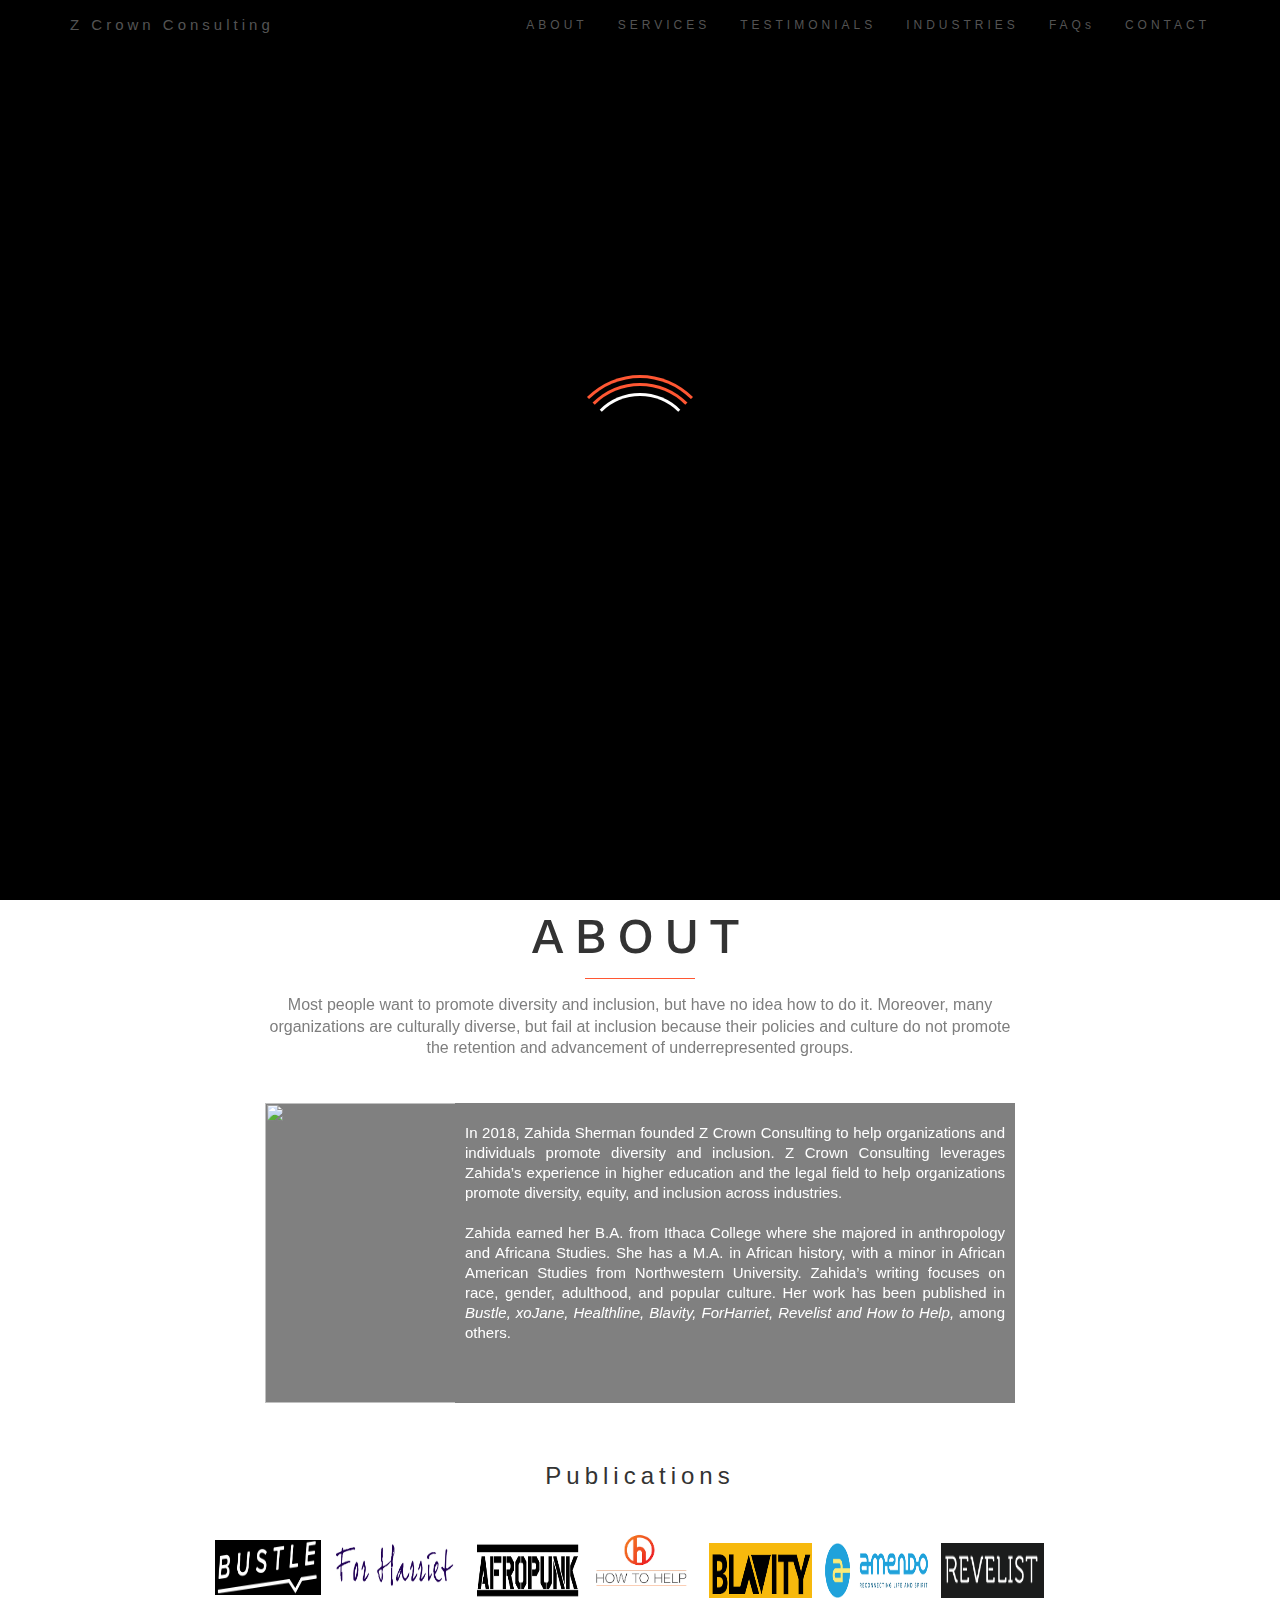
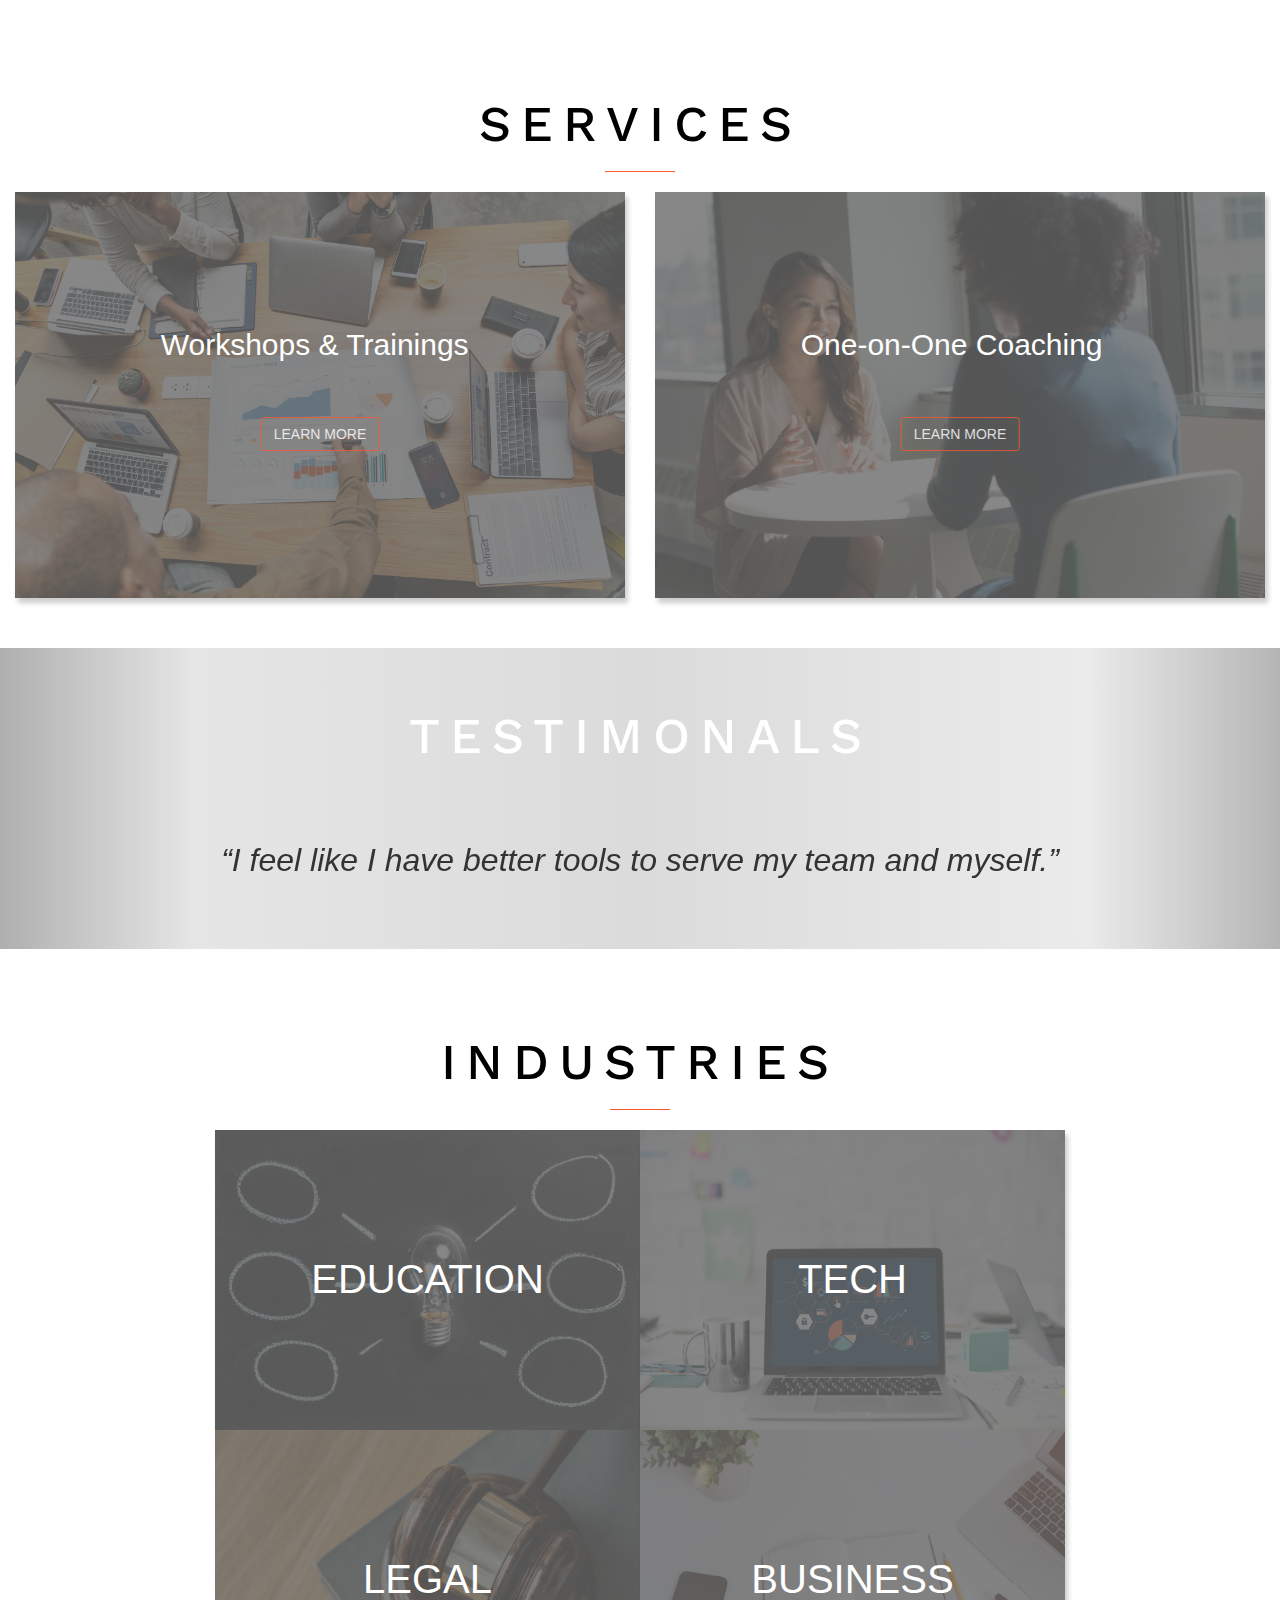
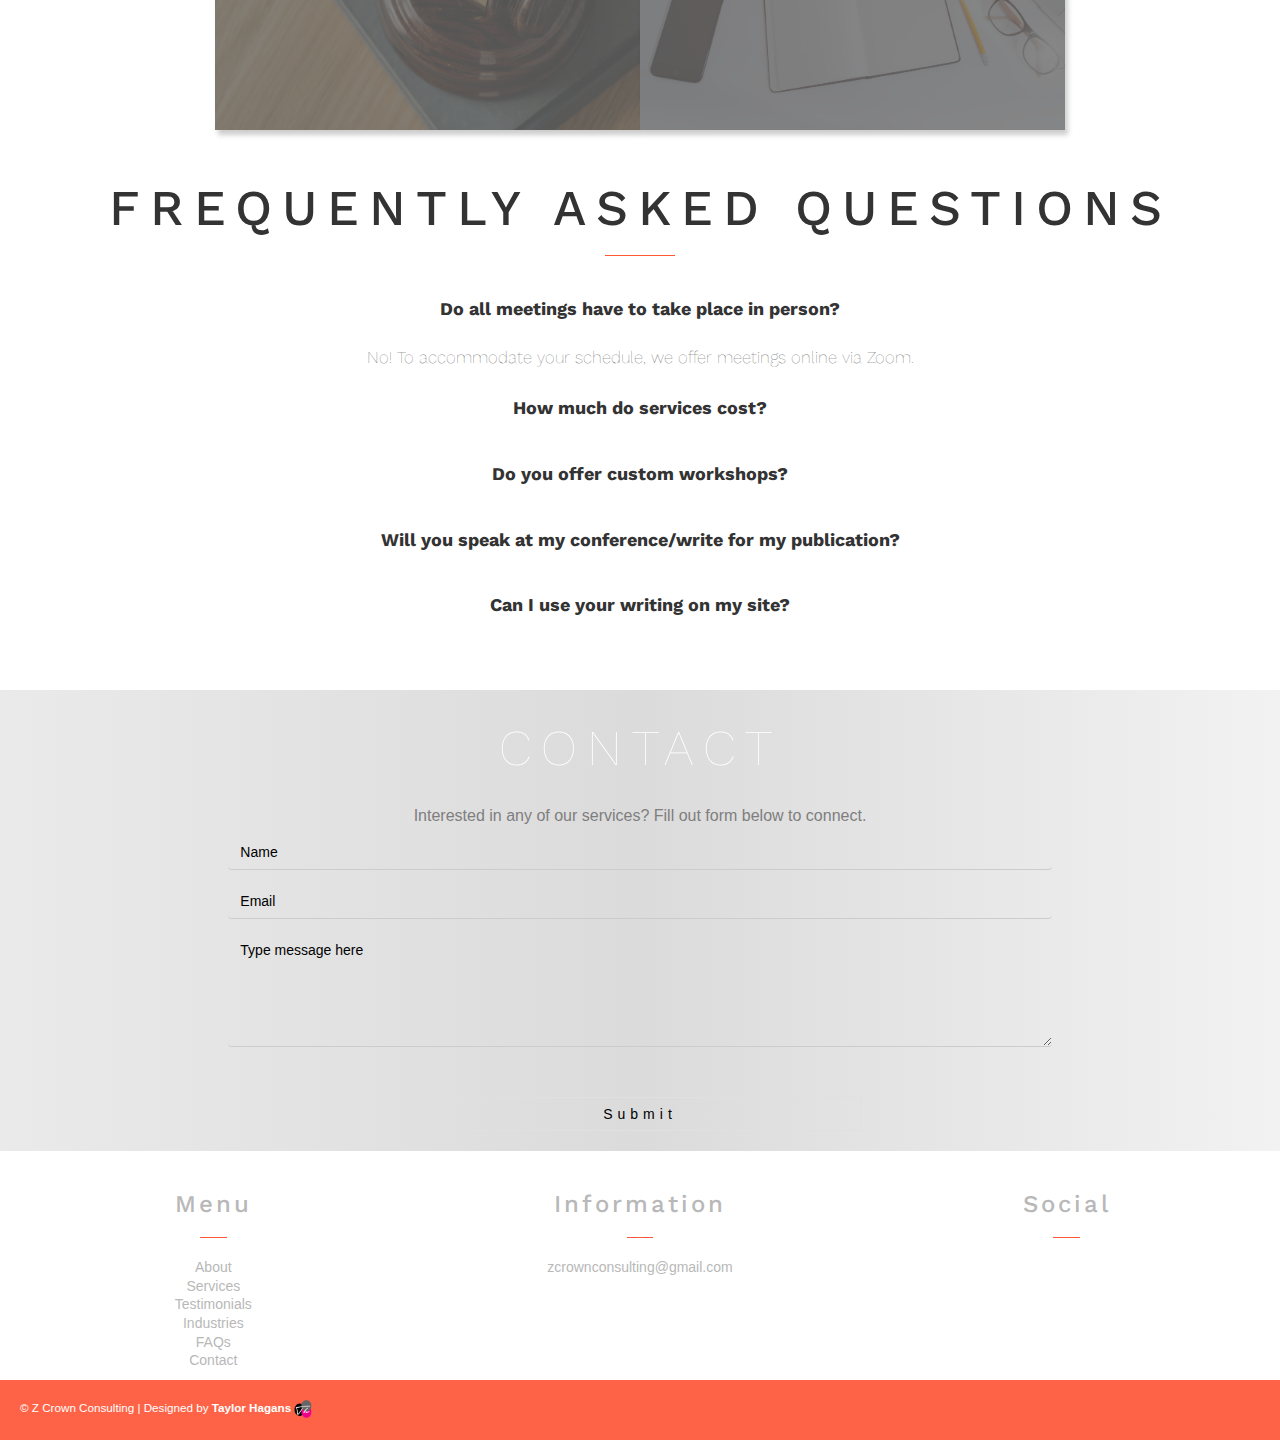
==== commit 33ae78bf: "update" ====
--- a/index.html
+++ b/index.html
@@ -168,7 +168,7 @@
 </span>
   
           <p class="bio-p">
-           In 2018, Zahida Sherman founded Z Crown Consulting to help organizations and individuals promote diversity and inclusion. Z Crown Consulting leverages Zahida’s experience in higher education and the legal field to help organizations promote diversity, equity, and inclusion across industries.<br><br>Zahida earned her B.A. from Ithaca College where she majored in anthropology and Africana Studies. She has a M.A. in African history, with a minor in African American Studies from Northwestern University. Zahida’s writing focuses on race, gender, adulthood, and popular culture. Her work has been published in Bustle, xoJane, Healthline, Blavity, ForHarriet, Revelist and How to Help, among others.
+           In 2018, Zahida Sherman founded Z Crown Consulting to help organizations and individuals promote diversity and inclusion. Z Crown Consulting leverages Zahida’s experience in higher education and the legal field to help organizations promote diversity, equity, and inclusion across industries.<br><br>Zahida earned her B.A. from Ithaca College where she majored in anthropology and Africana Studies. She has a M.A. in African history, with a minor in African American Studies from Northwestern University. Zahida’s writing focuses on race, gender, adulthood, and popular culture. Her work has been published in <i>Bustle, xoJane, Healthline, Blavity, ForHarriet, Revelist and How to Help,</i> among others.
 
           </p></span></div>
 
--- a/responsive.css
+++ b/responsive.css
@@ -1413,11 +1413,15 @@
   margin-right:60px;
 }
 
-i {
+/*i {
   margin-top: 40px; 
   font-size: 50px;
   margin-bottom: 20px; 
   color: #ff5733;   
+}*/
+
+i {
+  font-weight: lighter;
 }
 
 .indi-sec1 {
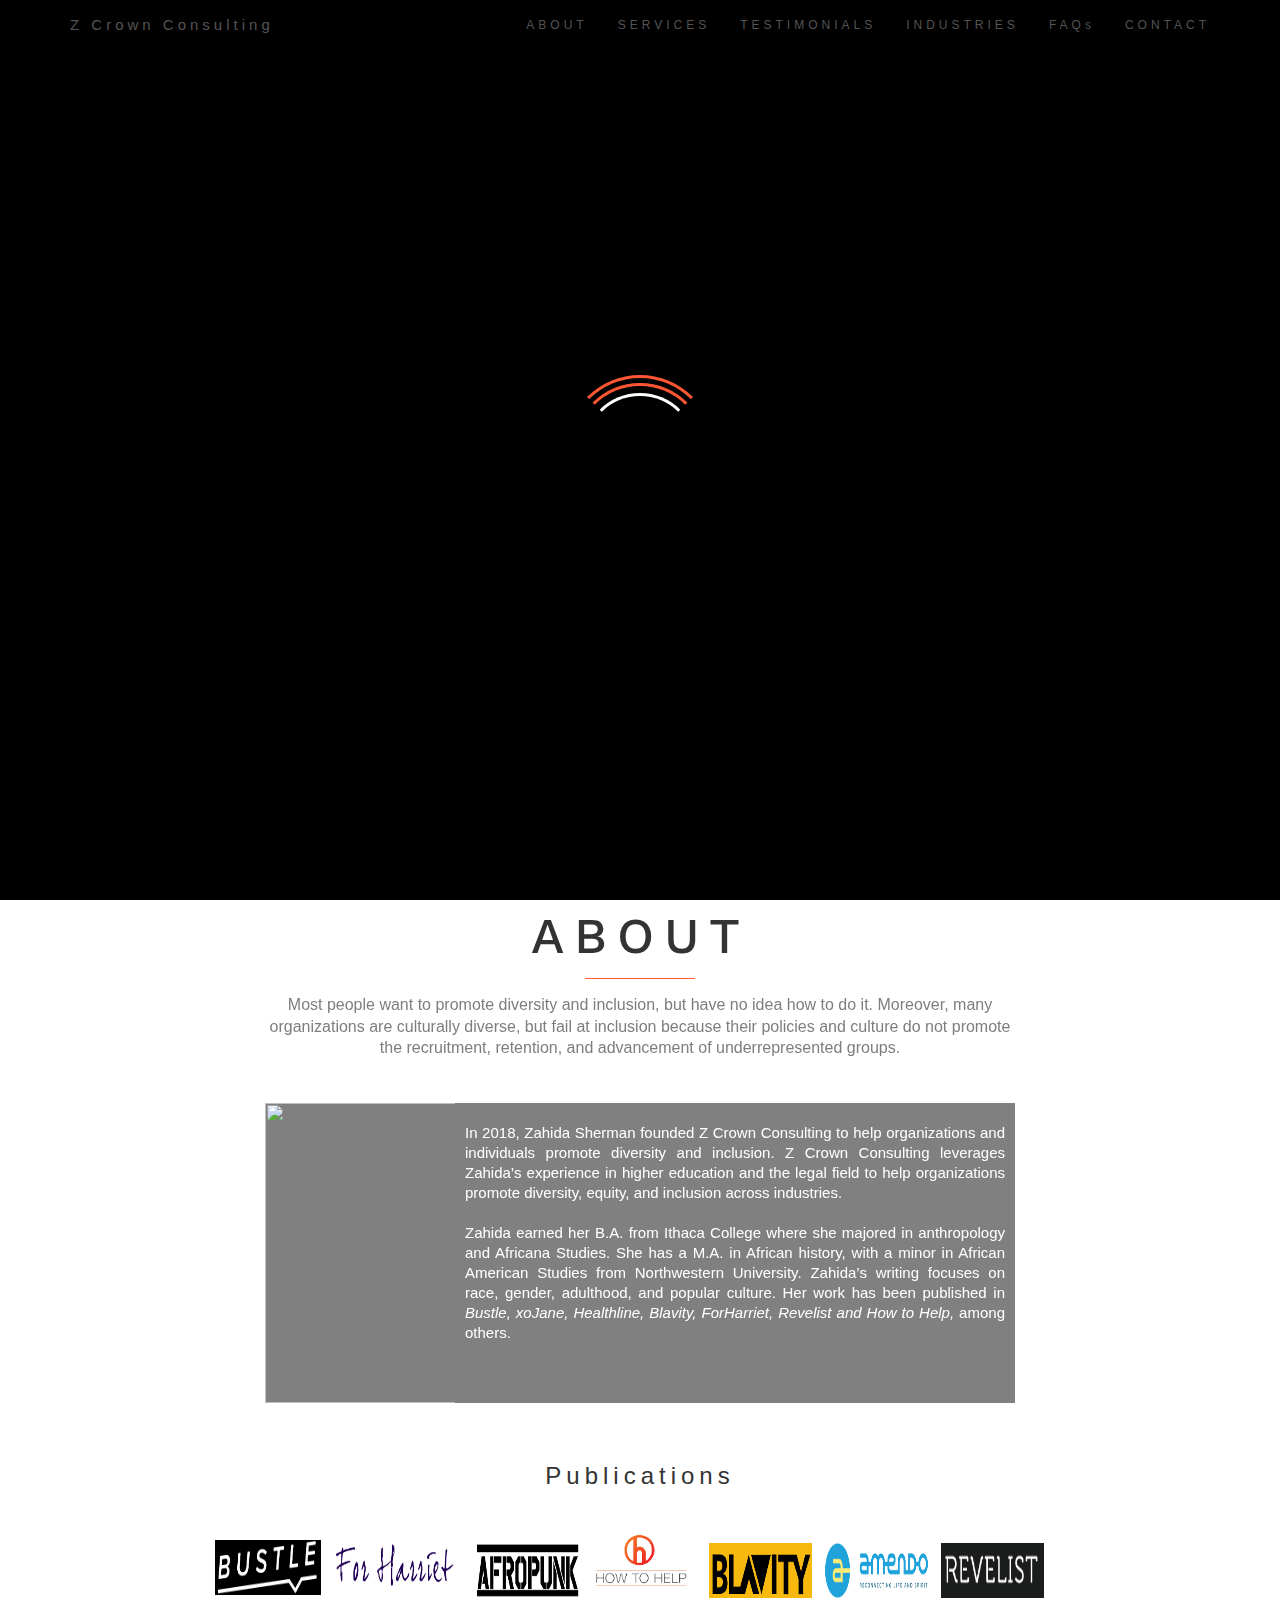
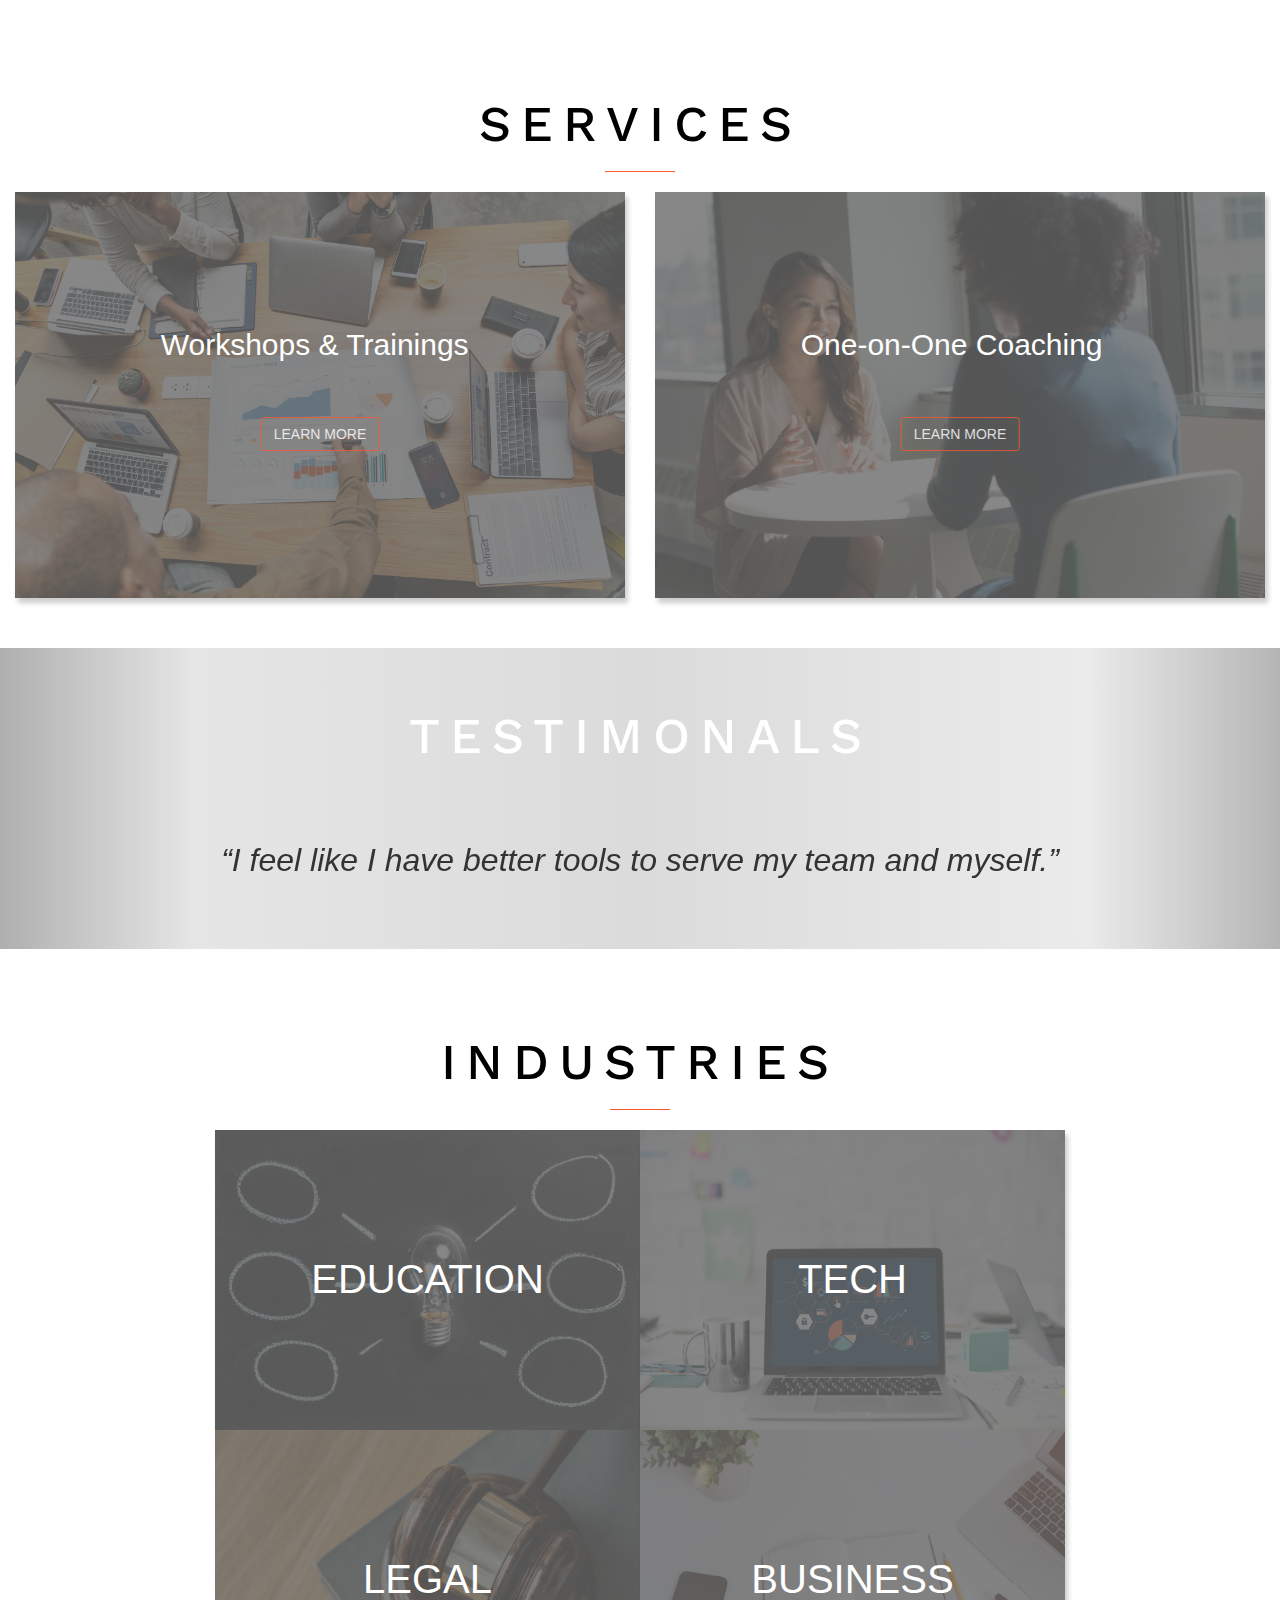
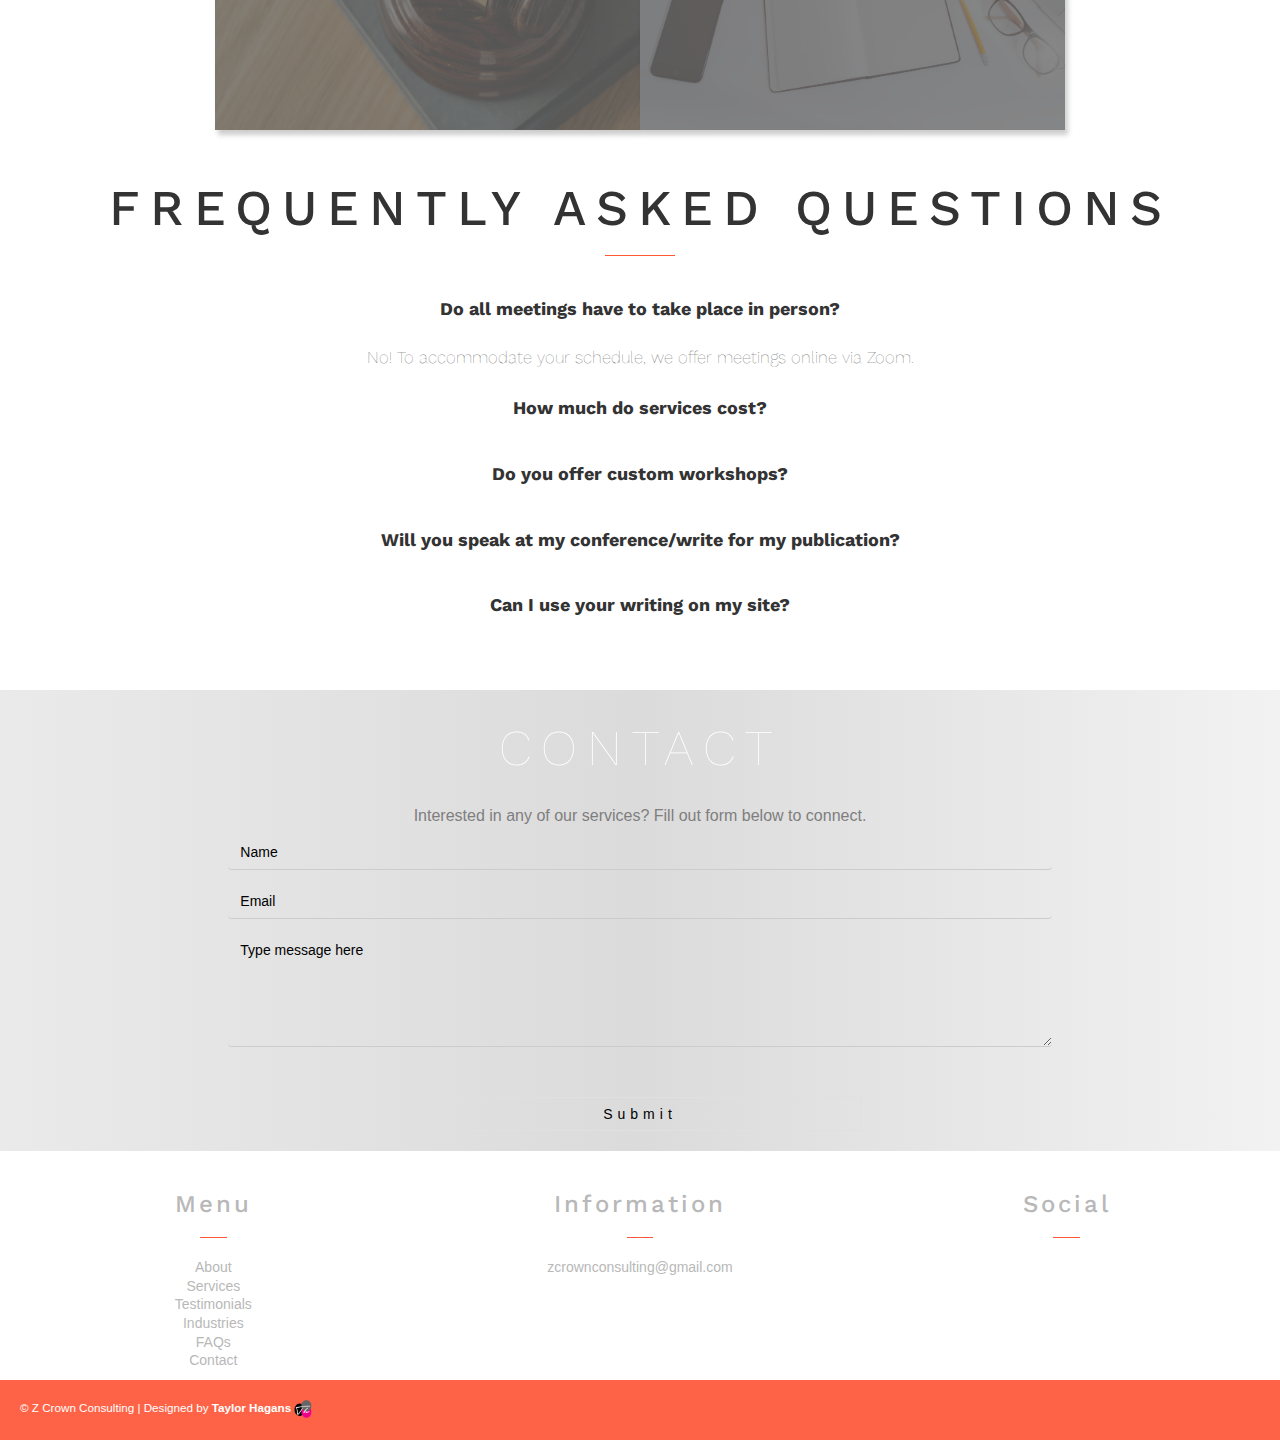
==== commit db6ca381: "update" ====
--- a/index.html
+++ b/index.html
@@ -158,7 +158,7 @@
           <hr class="hr-head">
 
 
-          <p class="p-1 text-center"> Most people want to promote diversity and inclusion, but have no idea how to do it. Moreover, many organizations are culturally diverse, but fail at inclusion because their policies and culture do not promote the retention and advancement of underrepresented groups.</p>
+          <p class="p-1 text-center"> Most people want to promote diversity and inclusion, but have no idea how to do it. Moreover, many organizations are culturally diverse, but fail at inclusion because their policies and culture do not promote the recruitment, retention, and advancement of underrepresented groups.</p>
         </div>
         <div class="col-sm-12 biosectionpic">
           <span class="about-1">
